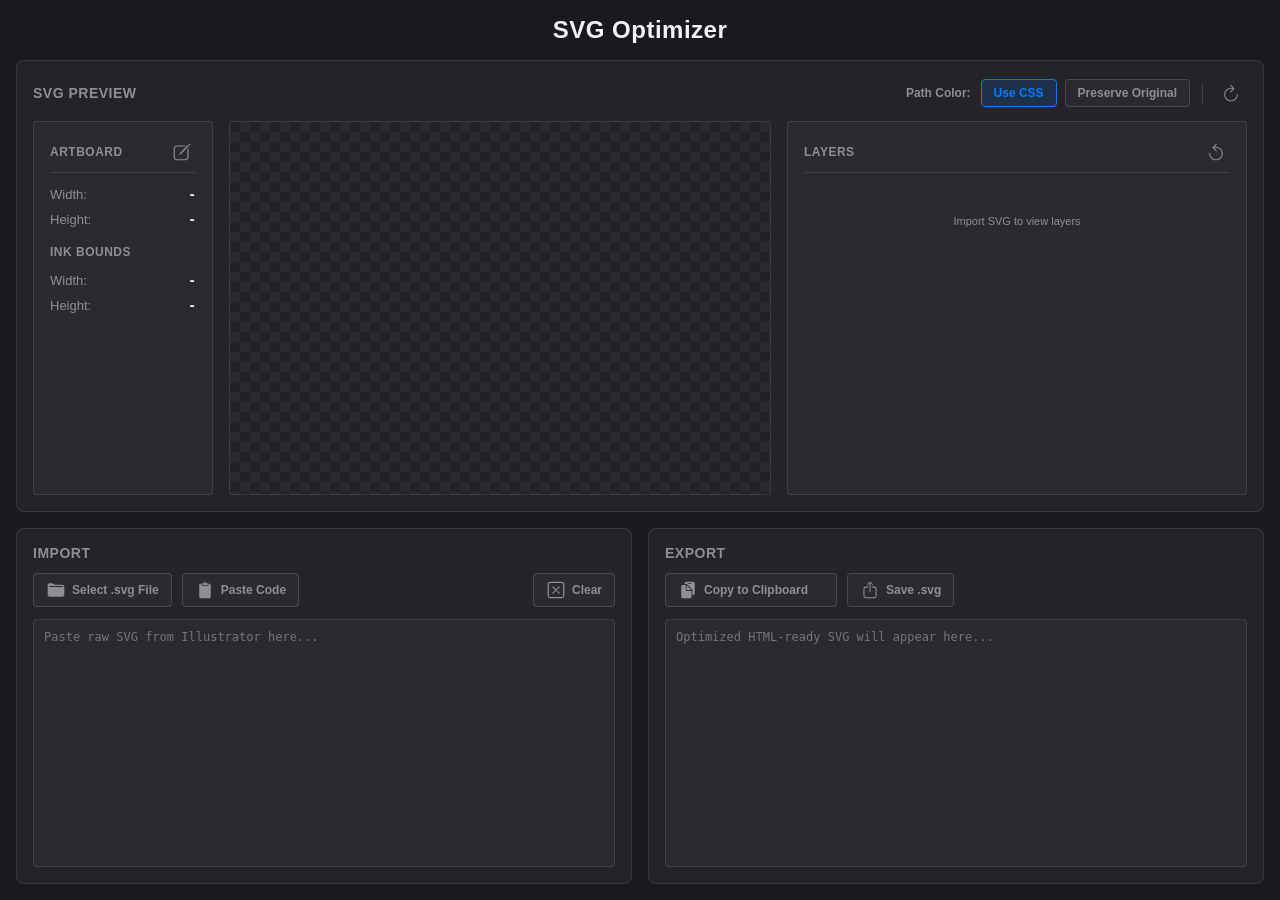
==== index.html @ ea3bb431 "Add files via upload" ====
<!DOCTYPE html>
<html lang="en">
<head>
<meta charset="UTF-8">
<meta name="viewport" content="width=device-width, initial-scale=1.0">
<title>SVG Optimizer Utility — Layer Editor</title>
<link rel="stylesheet" href="style.css">
</head>
<body class="mode-mono">

  <iframe id="cpIframe" src="colorPicker.html" style="position: fixed; inset: 0; width: 100%; height: 100%; border: none; z-index: 9999; background: transparent; pointer-events: none;"></iframe>

  <div id="resizePanel" class="floating-panel" style="width: 420px;">
    <div class="fp-header" id="resizePanelHeader">
       <div class="fp-title">Edit Dimensions</div>
       <div class="fp-header-actions">
          <div class="fp-reset-btn" id="btnResizeUndo" onclick="resizeUndo()" title="Undo"><svg class="icon-svg"><use href="#icon-undo" xlink:href="#icon-undo"></use></svg></div>
          <div class="fp-reset-btn" id="btnResizeRedo" onclick="resizeRedo()" title="Redo"><svg class="icon-svg"><use href="#icon-redo" xlink:href="#icon-redo"></use></svg></div>
       </div>
    </div>
    <div class="fp-body">
       
       <div class="fp-section">
          <div class="fp-section-header">
             <div class="fp-section-title">Artboard (ViewBox)</div>
             <div style="display:flex; gap:8px; align-items:center;">
                 <button class="opt-btn" onclick="fitToBounds()" style="padding: 4px 8px; font-size: 10px;">Clip to Ink Bounds</button>
                 <div class="fp-reset-btn inline" onclick="resetDimensions('ab')" title="Reset Artboard Dimensions"><svg class="icon-svg"><use href="#icon-reset" xlink:href="#icon-reset"></use></svg></div>
             </div>
          </div>
          <div class="fp-row">
             <div class="fp-labeled-input">
                 <span class="fp-scrub" id="scrubAbW">Width:</span>
                 <div class="fp-input-group"><input type="number" id="inpAbW" class="fp-input"></div>
             </div>
             <div class="fp-lock" id="btnLockAb" onclick="toggleLock('ab')" title="Lock Aspect Ratio"><svg class="icon-svg"><use href="#icon-lock" xlink:href="#icon-lock"></use></svg></div>
             <div class="fp-labeled-input">
                 <span class="fp-scrub" id="scrubAbH">Height:</span>
                 <div class="fp-input-group"><input type="number" id="inpAbH" class="fp-input"></div>
             </div>
          </div>
       </div>

       <div class="fp-divider-row">
          <div class="fp-divider-line"></div>
          <div class="fp-link-btn-standalone" id="btnLinkAbInk" onclick="toggleLock('link')" title="Link Artboard and Ink Scaling">
             <svg class="icon-svg"><use href="#icon-linked-layers" xlink:href="#icon-linked-layers"></use></svg>
          </div>
          <div class="fp-divider-line"></div>
       </div>
       
       <div class="fp-section">
          <div class="fp-section-header">
             <div class="fp-section-title">Ink Bounds</div>
             <div class="fp-reset-btn inline" onclick="resetDimensions('ink')" title="Reset Ink Dimensions"><svg class="icon-svg"><use href="#icon-reset" xlink:href="#icon-reset"></use></svg></div>
          </div>
          <div class="fp-row">
             <div class="fp-labeled-input">
                 <span class="fp-scrub" id="scrubInkX">X Position:</span>
                 <div class="fp-input-group"><input type="number" id="inpInkX" class="fp-input"></div>
             </div>
             <div class="fp-lock" style="opacity:0; pointer-events:none;"><svg class="icon-svg"><use href="#icon-lock"></use></svg></div>
             <div class="fp-labeled-input">
                 <span class="fp-scrub" id="scrubInkY">Y Position:</span>
                 <div class="fp-input-group"><input type="number" id="inpInkY" class="fp-input"></div>
             </div>
          </div>
          <div class="fp-row" style="margin-top:4px;">
             <div class="fp-labeled-input">
                 <span class="fp-scrub" id="scrubInkW">Width:</span>
                 <div class="fp-input-group"><input type="number" id="inpInkW" class="fp-input"></div>
             </div>
             <div class="fp-lock" id="btnLockInk" onclick="toggleLock('ink')" title="Lock Aspect Ratio"><svg class="icon-svg"><use href="#icon-lock" xlink:href="#icon-lock"></use></svg></div>
             <div class="fp-labeled-input">
                 <span class="fp-scrub" id="scrubInkH">Height:</span>
                 <div class="fp-input-group"><input type="number" id="inpInkH" class="fp-input"></div>
             </div>
          </div>
       </div>
       
       <div class="fp-section" style="margin-top: 6px;">
          <div class="fp-section-header">
              <div class="fp-section-title">Alignment & Adjustments</div>
          </div>
          <div class="fp-row" style="margin-bottom: 6px;">
             <div class="cp-segment-bar" style="flex:1;">
                 <div class="cp-segment-btn" onclick="alignCenter('h')" title="Align Horizontally"><svg class="icon-svg"><use href="#icon-align-horizontal-center"></use></svg></div>
                 <div class="cp-segment-btn" onclick="alignCenter('v')" title="Align Vertically"><svg class="icon-svg"><use href="#icon-align-vertical-center"></use></svg></div>
             </div>
             <div class="cp-segment-bar" style="flex:1;">
                 <div class="cp-segment-btn" onclick="flipInk('h')" title="Flip Horizontal"><svg class="icon-svg"><use href="#icon-flip-horizontal"></use></svg></div>
                 <div class="cp-segment-btn" onclick="flipInk('v')" title="Flip Vertical"><svg class="icon-svg"><use href="#icon-flip-vertical"></use></svg></div>
             </div>
          </div>

          <div class="fp-row">
             <div class="fp-labeled-input" style="flex: 1.5;">
                 <span class="fp-scrub" id="scrubRotation">Rotation:</span>
                 <div class="fp-input-group" style="padding-right: 4px;">
                    <input type="number" id="inpRotation" class="fp-input" value="0">
                    <span class="cp-unit" style="font-size: 13px;">°</span>
                 </div>
             </div>
             <button class="icon-btn" onclick="rotateInk(90)" title="Rotate 90°" style="margin-top:19px; width: 34px; height: 34px;"><svg class="icon-svg"><use href="#icon-rotate-90"></use></svg></button>
             <div class="slider-trigger rotate" id="btnRotateSlider" title="Adjust Rotation" style="margin-top:19px; width: 34px; height: 34px;"><svg class="icon-svg"><use href="#icon-slider-horizontal"></use></svg></div>
          </div>
          <div style="font-size: 10px; color: var(--text-tertiary); text-align: center; margin-top: 2px;">Transforms originate from the center of the ink bounds</div>
       </div>

    </div>
    <div class="fp-footer">
       <button class="standard" onclick="cancelResize()">Cancel</button>
       <button class="primary" onclick="confirmResize()">OK</button>
    </div>
  </div>

  <h2>SVG Optimizer</h2>

  <div class="layout-wrapper">
    <div class="panel">
      <div class="panel-header-row">
        <h3 class="panel-header">SVG Preview</h3>
        <div class="options-bar">
          <span class="opt-label">Path Color:</span>
          <button id="btnMono" class="opt-btn active" onclick="setColorMode('mono')">Use CSS</button>
          <button id="btnLocal" class="opt-btn" onclick="setColorMode('local')">Preserve Original</button>
          <div class="options-divider"></div>
          <button class="icon-btn" onclick="location.reload()" title="Refresh Webpage" style="border:none; background:transparent;">
            <svg class="icon-svg"><use href="#icon-refresh" xlink:href="#icon-refresh"></use></svg>
          </button>
        </div>
      </div>

      <div class="preview-container">
        <div class="side-panel panel-artboard">
          <h4 class="panel-title">
            Artboard
            <div class="layer-toggle" onclick="openResizePanel()" title="Edit Dimensions">
              <svg class="icon-svg"><use href="#icon-edit" xlink:href="#icon-edit"></use></svg>
            </div>
          </h4>
          <div class="detail-item"><span>Width:</span><strong id="detVbW">-</strong></div>
          <div class="detail-item"><span>Height:</span><strong id="detVbH">-</strong></div>
          <h4 class="panel-title" style="margin-top: 8px; border:none; padding-bottom:0;">Ink Bounds</h4>
          <div class="detail-item"><span>Width:</span><strong id="detObjW">-</strong></div>
          <div class="detail-item"><span>Height:</span><strong id="detObjH">-</strong></div>
        </div>

        <div class="preview-box" id="previewArea">
          <div id="btnZoomToggle" class="zoom-toggle" onclick="toggleZoom()" title="Toggle Zoom Mode">
            <svg class="icon-svg"><use href="#icon-zoom-size" xlink:href="#icon-zoom-size"></use></svg>
          </div>
        </div>
        
        <div class="side-panel panel-layers">
          
          <div class="panel-header-flex">
            <div style="display: flex; align-items: center; gap: 8px;">
              <h4 class="panel-title" style="border:none; margin:0; padding:0;">Layers</h4>
              <div id="btnLinkLayers" class="layer-toggle" style="display: none;" onclick="toggleLinkLayers()" title="Link All Layers">
                <svg class="icon-svg"><use href="#icon-unlinked-layers" xlink:href="#icon-unlinked-layers"></use></svg>
              </div>
            </div>
            <div class="layer-toggle" onclick="resetAllLayers()" title="Reset All Layers">
              <svg class="icon-svg"><use href="#icon-reset" xlink:href="#icon-reset"></use></svg>
            </div>
          </div>
          
          <div class="layers-wrap" id="layersWrap">
            <div class="layers-list" id="layersList">
               <div style="font-size: 11px; color: var(--text-secondary); text-align: center; margin-top: 30px;">Import SVG to view layers</div>
            </div>
            <div class="custom-scroll-track">
              <div class="custom-scroll-thumb"></div>
            </div>
          </div>

        </div>
      </div>
    </div>

    <div class="io-grid">
      <div class="panel">
        <h3 class="panel-header">Import</h3>
        <div class="controls">
          <label class="opt-btn">
            <svg class="icon-svg"><use href="#icon-folder" xlink:href="#icon-folder"></use></svg> Select .svg File
            <input type="file" id="fileInput" accept=".svg">
          </label>
          <button class="opt-btn" onclick="focusAndSelectSVG(this)">
            <svg class="icon-svg"><use href="#icon-paste" xlink:href="#icon-paste"></use></svg> Paste Code
          </button>
          <button class="opt-btn" style="margin-left: auto;" onclick="clearSVG(this)">
            <svg class="icon-svg"><use href="#icon-clear" xlink:href="#icon-clear"></use></svg> Clear
          </button>
        </div>
        <div class="textarea-wrap" id="importWrap">
          <textarea id="inputStr" placeholder="Paste raw SVG from Illustrator here..."></textarea>
          <div class="custom-scroll-track">
            <div class="custom-scroll-thumb"></div>
          </div>
        </div>
      </div>

      <div class="panel">
        <h3 class="panel-header">Export</h3>
        <div class="controls">
          <button class="opt-btn" onclick="copyOutput(this)" style="justify-content: flex-start; width: 172px;">
            <svg class="icon-svg"><use href="#icon-copy" xlink:href="#icon-copy"></use></svg> <span style="width: 100%; text-align: left;">Copy to Clipboard</span>
          </button>
          <button class="opt-btn" onclick="downloadSVG()">
            <svg class="icon-svg"><use href="#icon-share" xlink:href="#icon-share"></use></svg> Save .svg
          </button>
        </div>
        <div class="textarea-wrap" id="exportWrap">
          <textarea id="outputStr" readonly placeholder="Optimized HTML-ready SVG will appear here..."></textarea>
          <div class="custom-scroll-track">
            <div class="custom-scroll-thumb"></div>
          </div>
        </div>
      </div>
    </div>
  </div>

<script src="ICONS (linked).js"></script>
<script src="script.js"></script>
</body>
</html>
---- style.css ----
:root {
  --bg:#1a1a1e; --bg-secondary:#242428; --bg-hover:#35353d; --surface:#2a2a30; --surface-raised:#323238; 
  --border:rgba(255,255,255,0.1); --border-strong:rgba(255,255,255,0.14); --text:#f2f2f7; 
  --text-secondary:#8e8e93; --text-tertiary:#636366; --accent:#007aff; --accent-hover:#0a84ff; 
  --accent-dim:rgba(0,122,255,0.15); --success:#34c759; --radius:8px; 
  --font:-apple-system, BlinkMacSystemFont, "Segoe UI", Roboto, sans-serif;
}
html, body { height:100%; height:100dvh; overflow:hidden; overscroll-behavior:none; touch-action:none; user-select:none; -webkit-user-select:none; margin:0; }

body.is-dragging, body.is-dragging * { cursor: default !important; }
body.is-dragging-ew, body.is-dragging-ew * { cursor: ew-resize !important; }

body { padding:16px; box-sizing:border-box; background:var(--bg); color:var(--text); font-family:var(--font); display:flex; flex-direction:column; align-items:center; gap:16px; }
h2 { margin:0; font-weight:600; letter-spacing:0.5px; flex-shrink:0; }

.layout-wrapper { display:flex; flex-direction:column; gap:16px; width:100%; max-width:1400px; flex:1; min-height:0; }
.io-grid { display:grid; grid-template-columns:1fr 1fr; gap:16px; width:100%; flex:0.85; min-height:0; }
.panel { background:var(--bg-secondary); border:1px solid var(--border); border-radius:var(--radius); padding:16px; display:flex; flex-direction:column; gap:12px; flex:1; min-height:0; }
.panel-header-row { display:flex; justify-content:space-between; align-items:center; flex-shrink:0; }
.panel-header { font-size:14px; font-weight:700; color:var(--text-secondary); text-transform:uppercase; letter-spacing:0.5px; margin:0; flex-shrink:0; }
.options-bar { display:flex; gap:8px; align-items:center; }
.opt-label { font-size:12px; font-weight:600; color:var(--text-secondary); margin-right:2px; }
.options-divider { width:1px; height:20px; background:var(--border-strong); margin:0 4px; }
.opt-btn { background:var(--surface); color:var(--text-secondary); border:1px solid var(--border-strong); border-radius:4px; padding:6px 12px; font-size:12px; font-weight:600; cursor:pointer; transition:0.15s; text-align:center; display:inline-flex; align-items:center; justify-content:center; gap:6px; box-sizing:border-box; touch-action:manipulation; }
.opt-btn:hover { background:var(--bg-hover); color:var(--text); }
.opt-btn.active { background:var(--accent-dim); border-color:var(--accent); color:var(--accent); }

.icon-svg { width:20px; height:20px; display:inline-block; flex-shrink:0; pointer-events:none; fill:currentColor; stroke:none; }

.icon-btn { background:var(--surface-raised); border:1px solid var(--border-strong); padding:6px; border-radius:4px; cursor:pointer; color:var(--text-secondary); display:flex; align-items:center; justify-content:center; transition:0.15s; touch-action:manipulation; box-sizing:border-box; }
.icon-btn:hover { background:var(--bg-hover); color:var(--text); }
.controls { display:flex; gap:10px; align-items:center; flex-shrink:0; }

.textarea-wrap { position:relative; flex:1; min-height:0; display:flex; width:100%; border-radius:4px; }

textarea { 
  width:100%; flex:1; min-height:0; background:var(--surface); color:var(--text); border:1px solid var(--border); 
  border-radius:4px; padding:10px; font-family:monospace; font-size:12px; resize:none; 
  box-sizing:border-box; user-select:text; -webkit-user-select:text; touch-action:pan-y !important; 
  overscroll-behavior-y:contain; outline:none; transition:border-color 0.2s, box-shadow 0.2s; 
  -ms-overflow-style:none; scrollbar-width:none; 
}
textarea::-webkit-scrollbar { display:none; width:0; height:0; }
textarea:focus { border-color:var(--border-strong); }

.preview-container { display:flex; gap:16px; width:100%; flex:1; min-height:0; }
.preview-box { flex:1; min-width:0; position:relative; overflow:hidden; background:repeating-conic-gradient(#2a2a2e 0% 25%, #222226 0% 50%) 0 0/20px 20px; border:1px solid var(--border); border-radius:4px; display:flex; align-items:center; justify-content:center; color:var(--text-secondary); }
.zoom-toggle { position:absolute; bottom:12px; left:12px; width:56px; height:56px; border-radius:8px; display:flex; align-items:center; justify-content:center; cursor:pointer; z-index:10; background:transparent; mix-blend-mode:difference; color:#fff; opacity:0; pointer-events:none; transition:opacity 0.25s ease-in-out, transform 0.15s; }
.preview-box:hover .zoom-toggle { opacity:1; pointer-events:auto; }
.zoom-toggle:hover { transform:scale(1.15); }
.preview-box svg:not(.icon-svg) { color:var(--text-secondary); flex-shrink:0; border:1px solid #000; background:rgba(0,0,0,0.15); overflow:visible; }

.side-panel { background:var(--surface); border:1px solid var(--border); border-radius:4px; padding:16px; display:flex; flex-direction:column; gap:10px; box-sizing:border-box; min-height:0; }
.panel-artboard { width:180px; flex-shrink:0; } 

.panel-layers { flex:0 0 460px; width:460px; max-width:55vw; } 

.panel-header-flex { display:flex; justify-content:space-between; align-items:center; border-bottom:1px solid var(--border); padding-bottom:6px; margin-bottom:2px; flex-shrink:0; }
.panel-title { margin:0; font-size:12px; color:var(--text-secondary); text-transform:uppercase; letter-spacing:0.5px; font-weight:700; }
.panel-artboard .panel-title { border-bottom:1px solid var(--border); padding-bottom:6px; margin-bottom:4px; display:flex; justify-content:space-between; align-items:center; }
.detail-item { display:flex; justify-content:space-between; font-size:13px; color:var(--text-secondary); flex-shrink:0; }
.detail-item strong { color:var(--text); font-weight:600; font-family:monospace; }

.layers-wrap { position:relative; flex:1; min-height:0; display:flex; }
.layers-list { flex:1; overflow-y:auto; overflow-x:auto; -webkit-overflow-scrolling:touch; touch-action:pan-y !important; overscroll-behavior-y:contain; display:flex; flex-direction:column; gap:10px; padding-right:0; min-height:0; -ms-overflow-style:none; scrollbar-width:none; }
.layers-list::-webkit-scrollbar { display:none; width:0; height:0; }

.custom-scroll-track { position:absolute; top:2px; bottom:2px; right:-16px; width:16px; pointer-events:auto; z-index:10; display:flex; justify-content:center; }
.custom-scroll-track:hover .custom-scroll-thumb, .custom-scroll-track.is-hovered .custom-scroll-thumb, .custom-scroll-track.is-active .custom-scroll-thumb { opacity:0.5; transition:opacity 0.15s cubic-bezier(0.4, 0.0, 0.2, 1); }
.custom-scroll-thumb { width:6px; margin:0; border-radius:99px; background:var(--text-secondary); opacity:0; transition:opacity 0.4s cubic-bezier(0.4, 0.0, 0.2, 1); pointer-events:auto; cursor:default; touch-action:none; }
.custom-scroll-thumb:hover { opacity:0.75 !important; }
.custom-scroll-thumb:active { opacity:1 !important; }

.layer-item { display:flex; flex-direction:column; gap:6px; padding:12px 10px; background:var(--bg-secondary); border:1px solid var(--border); border-radius:6px; font-size:12px; flex-shrink:0; width:100%; box-sizing:border-box; box-shadow:0 1px 3px rgba(0,0,0,0.1); }

.layer-title-row { display:flex; justify-content:space-between; align-items:center; border-bottom:1px solid var(--border); padding:0 8px 6px 8px; margin-bottom:4px; width:100%; box-sizing:border-box; }
.layer-title { font-weight:600; color:var(--text); }

.layer-attr { padding:6px 8px; border-radius:4px; transition:0.2s background-color, 0.2s opacity; display:flex; align-items:center; width:100%; box-sizing:border-box; gap:8px; }
.layer-attr.hidden-row { background-color:rgba(0,0,0,0.25); opacity:0.5; }

.attr-left { display:flex; align-items:center; gap:10px; flex-shrink:0; width:82px; }
.attr-middle { display:flex; flex:1; align-items:center; justify-content:flex-end; gap:10px; min-width:0; }

.layer-attr-label { width:44px; flex-shrink:0; color:var(--text-secondary); font-weight:600; font-size:11px; text-transform:uppercase; letter-spacing:0.5px; }

.layer-toggle { cursor:pointer; display:flex; align-items:center; justify-content:center; color:var(--text-secondary); padding:5px; width:28px; height:28px; box-sizing:border-box; transition:0.1s; border-radius:4px; touch-action:manipulation; flex-shrink:0; }
.layer-toggle:hover { color:var(--text); background:var(--bg-hover); }
.layer-toggle.hidden-state { opacity:0.6; }

.picker-wrap { position:relative; width:28px; height:28px; flex:0 0 auto; transition:0.15s; cursor:pointer; touch-action:manipulation; }
.picker-ios { position:absolute; inset:0; border-radius:999px; display:flex; align-items:center; justify-content:center; background:conic-gradient(#ff3b30, #ff9500, #ffcc00, #34c759, #00c7be, #007aff, #5856d6, #af52de, #ff2d55, #ff3b30); }
.picker-ios::before { content:""; width:20px; height:20px; border-radius:999px; background:var(--bg-secondary); box-shadow:0 0 0 0.5px rgba(0,0,0,0.12); }
.picker-center { position:absolute; left:50%; top:50%; transform:translate(-50%, -50%); width:14px; height:14px; border-radius:999px; background:#fff; box-shadow:0 0 0 0.5px rgba(0,0,0,0.2); }

.app-input-grey { color: var(--text-tertiary) !important; }
.app-input-grey::selection { background: transparent; color: var(--text-tertiary); }

.cp-input-group { display:flex; align-items:center; background:var(--surface-raised); border:1px solid var(--border-strong); border-radius:4px; padding:4px 6px; gap:4px; transition:0.15s; box-sizing:border-box; justify-content:space-between; flex-shrink:0; }
.cp-unit { color:var(--text-tertiary); font-weight:600; font-size:11px; flex-shrink:0; }

.cp-hex-input { background:transparent; border:none; color:var(--text); font-family:monospace; font-size:11px; width:46px; outline:none; text-transform:uppercase; user-select:text; -webkit-user-select:text; touch-action:manipulation; padding:0; text-align:center; caret-color:transparent; }
.cp-size-input { background:transparent; border:none; color:var(--text); font-family:monospace; font-size:11px; width:30px; outline:none; user-select:text; -webkit-user-select:text; touch-action:manipulation; padding:0; text-align:center; caret-color:transparent; }
.cp-op-input { background:transparent; border:none; color:var(--text); font-family:monospace; font-size:11px; width:26px; outline:none; user-select:text; -webkit-user-select:text; touch-action:manipulation; padding:0; text-align:center; caret-color:transparent; }

.preset-group { display:grid; grid-template-columns:repeat(3, 14px); gap:6px; align-items:center; flex-shrink:0; }
.preset-swatch { width:14px; height:14px; border-radius:50%; cursor:pointer; transition:0.1s; box-shadow:inset 0 0 0 1px rgba(0,0,0,0.3), 0 0 0 1px var(--border-strong); touch-action:manipulation; flex-shrink:0; }
.preset-swatch:hover { transform:scale(1.15); box-shadow:inset 0 0 0 1px rgba(0,0,0,0.3), 0 0 0 1px var(--text-secondary); }

.row-divider { width:1px; height:18px; background:var(--border-strong); margin:0 2px; flex-shrink:0; }

.slider-trigger { display:flex; align-items:center; justify-content:center; width:26px; height:26px; border-radius:4px; color:var(--text-tertiary); cursor:pointer; transition:0.15s; touch-action:manipulation; flex-shrink:0; }
.slider-trigger:hover { color:var(--text); background:var(--bg-hover); }
.slider-trigger.is-active { color:var(--accent); background:var(--accent-dim); }

.slider-popup { position:fixed; background:var(--surface-raised); border:1px solid var(--border-strong); border-radius:6px; z-index:9999; display:none; align-items:center; justify-content:center; box-shadow:0 8px 24px rgba(0,0,0,0.4), 0 0 0 1px rgba(0,0,0,0.2); }
.slider-popup.vertical { width:34px; height:140px; }
.slider-popup.horizontal { width:140px; height:34px; padding: 0 10px; box-sizing: border-box; }
.slider-popup input[type=range] { margin:0; -webkit-appearance:none; background:transparent; outline:none; cursor:pointer; touch-action:none; }
.slider-popup.vertical input[type=range] { width:120px; height:12px; transform:rotate(-90deg); }
.slider-popup.horizontal input[type=range] { width:100%; height:12px; }
.slider-popup input[type=range]::-webkit-slider-runnable-track { width:100%; height:4px; border-radius:2px; background:rgba(255,255,255,0.2); }
.slider-popup input[type=range]::-webkit-slider-thumb { -webkit-appearance:none; width:16px; height:16px; border-radius:50%; background:#fff; margin-top:-6px; box-shadow:0 1px 3px rgba(0,0,0,0.5); border:1px solid rgba(0,0,0,0.1); }

/* Custom Floating Panel UI */
.floating-panel { position:fixed; top:50%; left:50%; transform:translate(-50%, -50%); background:var(--surface); border:1px solid var(--border-strong); border-radius:12px; width:360px; box-shadow:0 24px 48px rgba(0,0,0,0.5); z-index:10000; display:none; flex-direction:column; overflow:hidden; }
.fp-header { padding:14px 18px; background:var(--bg-secondary); border-bottom:1px solid var(--border); cursor:grab; display:flex; justify-content:space-between; align-items:center; }
.fp-header:active { cursor:grabbing; }
.fp-title { font-size:14px; font-weight:600; color:var(--text); }
.fp-header-actions { display:flex; gap:4px; align-items:center; pointer-events:auto; }
.fp-header-actions .fp-reset-btn { width:28px; height:28px; cursor:pointer; }

.fp-body { padding:20px 18px; display:flex; flex-direction:column; gap:16px; }
.fp-section { display:flex; flex-direction:column; gap:10px; }
.fp-section-header { display:flex; justify-content:space-between; align-items:center; }
.fp-section-title { font-size:11px; font-weight:700; color:var(--text-secondary); text-transform:uppercase; letter-spacing:0.5px; margin-bottom:0; }
.fp-section-header .fp-reset-btn.inline { width:24px; height:24px; color:var(--text-tertiary); }
.fp-section-header .fp-reset-btn.inline:hover { color:var(--text); background:transparent; transform:scale(1.1); border-color:transparent; }

.fp-row { display:flex; align-items:center; gap:8px; }
.fp-input-group { display:flex; align-items:center; background:var(--surface); border:1px solid var(--border-strong); border-radius:6px; padding:6px 10px; flex:1; transition:0.15s; }
.fp-input-group:focus-within { border-color:var(--accent); background:var(--surface-raised); }

/* External Labeling Additions */
.fp-labeled-input { display:flex; flex-direction:column; gap:4px; flex:1; }
.fp-labeled-input .fp-scrub { font-size:11px; font-weight:600; color:var(--text-secondary); text-align:left; padding:0; justify-content:flex-start; width: 100%; display:inline-block; }
.fp-labeled-input .fp-scrub:hover { color:var(--text); }

.fp-input { background:transparent; border:none; color:var(--text); width:100%; font-family:monospace; font-size:13px; outline:none; -moz-appearance:textfield; caret-color:transparent; }
.fp-input::-webkit-outer-spin-button, .fp-input::-webkit-inner-spin-button { -webkit-appearance:none; margin:0; }

.fp-lock { display:flex; align-items:center; justify-content:center; width:32px; height:32px; border-radius:6px; color:var(--text-secondary); cursor:pointer; transition:0.15s; background:var(--surface-raised); border:1px solid transparent; flex-shrink:0; margin-top: 15px; }
.fp-lock:hover { color:var(--text); background:var(--bg-hover); border-color:var(--border-strong); }
.fp-lock.is-unlocked { color:var(--text-tertiary); opacity:0.6; }

.fp-reset-btn { display:flex; align-items:center; justify-content:center; width:32px; height:32px; border-radius:6px; color:var(--text-secondary); cursor:pointer; transition:0.15s; flex-shrink:0; background:transparent; border:1px solid transparent; }
.fp-reset-btn:hover { color:var(--text); background:var(--surface-raised); border-color:var(--border-strong); }

.fp-divider-row { display:flex; align-items:center; gap:12px; margin:4px 0; }
.fp-link-btn-standalone { display:flex; align-items:center; justify-content:center; width:36px; height:36px; color:var(--text); cursor:pointer; transition:0.15s; flex-shrink:0; background:transparent; border:none; }
.fp-link-btn-standalone svg { width:22px; height:22px; }
.fp-link-btn-standalone.is-unlinked { color:var(--text-tertiary); opacity:0.6; }
.fp-link-btn-standalone:hover { color:var(--text); opacity:1; transform:scale(1.1); }
.fp-divider-line { flex:1; height:1px; background:var(--border-strong); }

/* Segmented Control Buttons */
.cp-segment-bar { display:flex; background:var(--surface-raised); border-radius:6px; padding:2px; border:1px solid var(--border-strong); }
.cp-segment-btn { flex:1; display:flex; align-items:center; justify-content:center; padding:6px 0; color:var(--text-secondary); cursor:pointer; border-radius:4px; transition:0.15s; }
.cp-segment-btn:hover { background:var(--bg-hover); color:var(--text); }

.fp-footer { padding:14px 18px; background:var(--bg-secondary); border-top:1px solid var(--border); display:flex; justify-content:flex-end; gap:10px; }

body.mode-mono .picker-wrap, body.mode-mono .cp-input-group.hex-target, body.mode-mono .preset-group { opacity:0.35; filter:grayscale(100%); pointer-events:none; }

button.standard { display:inline-flex; align-items:center; justify-content:center; gap:6px; border-radius:10px; padding:10px 18px; font-size:13px; font-weight:500; letter-spacing:-0.01em; cursor:pointer; transition:0.15s ease-out; box-sizing:border-box; background:rgba(255,255,255,0.08); color:var(--text); border:none; touch-action:manipulation; }
button.standard:hover { background:rgba(255,255,255,0.12); }
button.standard:active { transform:scale(0.97); opacity:0.7; }

button.primary { display:inline-flex; align-items:center; justify-content:center; gap:6px; border-radius:10px; padding:10px 18px; font-size:13px; font-weight:500; letter-spacing:-0.01em; cursor:pointer; transition:0.15s ease-out; box-sizing:border-box; flex-shrink:0; background:var(--accent); color:#fff; border:none; touch-action:manipulation; }
button.primary:hover { background:var(--accent-hover); }
button.primary:active { transform:scale(0.97); opacity:0.7; }

.btn-success { background-color:var(--success) !important; color:#fff !important; border-color:var(--success) !important; }
.btn-blue { background-color:var(--accent) !important; color:#fff !important; border-color:var(--accent) !important; }
.btn-yellow { background-color:#ffcc00 !important; color:#1a1a1e !important; border-color:#ffcc00 !important; }

.ring-blue { border-color:var(--accent) !important; box-shadow:0 0 0 1px var(--accent) !important; }
.ring-yellow { border-color:#ffcc00 !important; box-shadow:0 0 0 1px #ffcc00 !important; }
.ring-green { border-color:var(--success) !important; box-shadow:0 0 0 1px var(--success) !important; }
input[type="file"] { display:none; }

/* =========================================
   Responsive Layout Adjustments 
   ========================================= */
@media (max-width: 1024px) {
  html, body {
    height: auto;
    overflow-y: auto;
    overscroll-behavior-y: auto;
    touch-action: auto;
  }
  .layout-wrapper, .io-grid, .panel {
    min-height: auto;
    flex: none;
  }
  .io-grid {
    grid-template-columns: 1fr;
  }
  .preview-container {
    flex-direction: column;
  }
  .panel-artboard {
    width: 100%;
    flex-direction: row;
    flex-wrap: wrap;
    align-items: center;
    gap: 12px;
  }
  .panel-artboard .panel-title {
    width: 100%;
    border: none;
    padding-bottom: 0;
    margin-bottom: 0;
  }
  .panel-artboard .detail-item {
    flex: 1 1 40%;
  }
  .preview-box {
    width: 100%;
    min-height: 350px;
  }
  .panel-layers {
    width: 100%;
    max-width: 100%;
    min-height: 300px;
    max-height: 500px;
  }
  .floating-panel {
    width: 90%;
    max-width: 360px;
  }
}
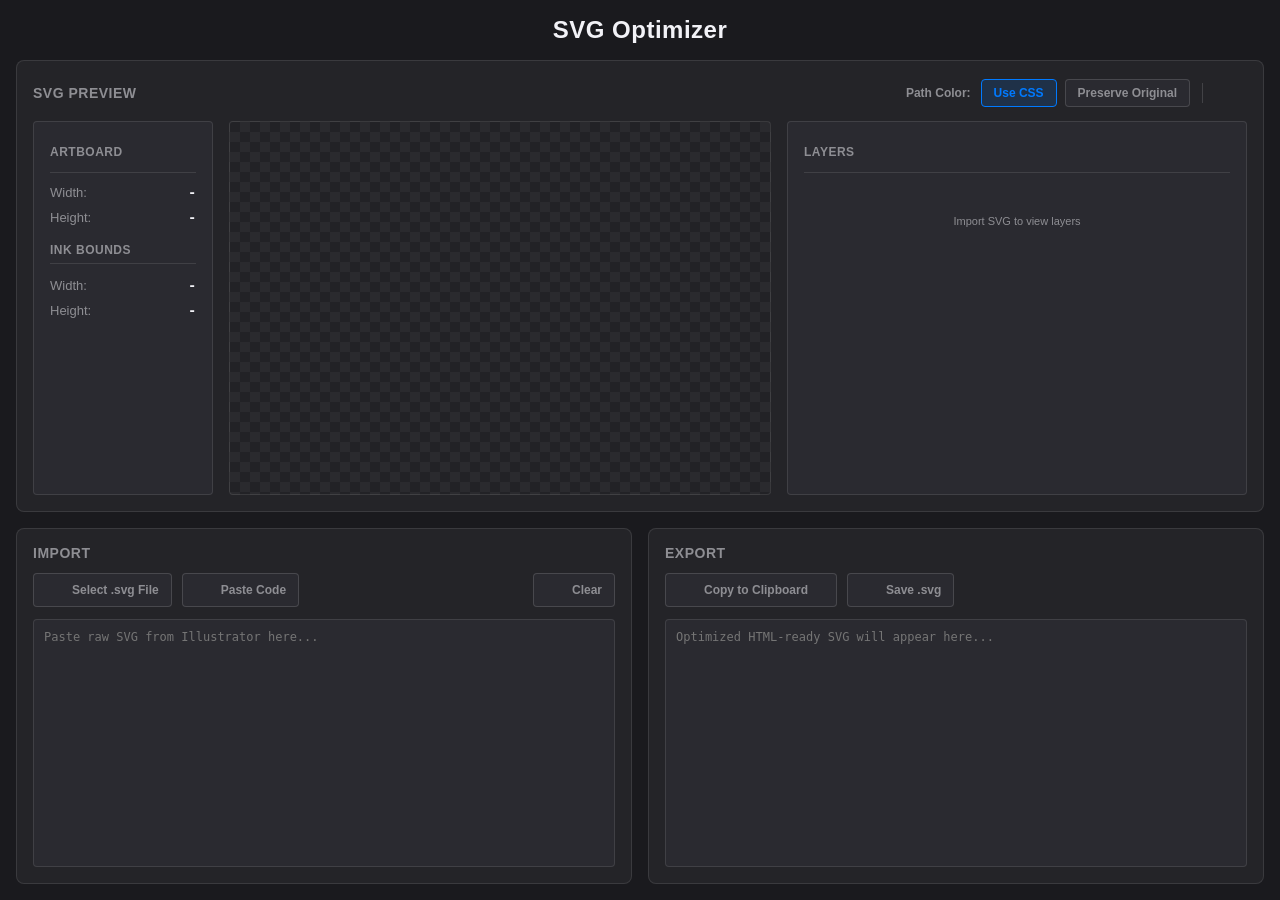
==== commit 5a4e5d3c: "Add files via upload" ====
--- a/index.html
+++ b/index.html
@@ -10,107 +10,71 @@
 
   <iframe id="cpIframe" src="colorPicker.html" style="position: fixed; inset: 0; width: 100%; height: 100%; border: none; z-index: 9999; background: transparent; pointer-events: none;"></iframe>
 
-  <div id="resizePanel" class="floating-panel" style="width: 420px;">
-    <div class="fp-header" id="resizePanelHeader">
-       <div class="fp-title">Edit Dimensions</div>
-       <div class="fp-header-actions">
-          <div class="fp-reset-btn" id="btnResizeUndo" onclick="resizeUndo()" title="Undo"><svg class="icon-svg"><use href="#icon-undo" xlink:href="#icon-undo"></use></svg></div>
-          <div class="fp-reset-btn" id="btnResizeRedo" onclick="resizeRedo()" title="Redo"><svg class="icon-svg"><use href="#icon-redo" xlink:href="#icon-redo"></use></svg></div>
-       </div>
+  <div id="boundsEditorPopup" class="floating-panel" style="display:none;">
+    <div class="fp-header" id="fpHeader">
+      <h4 class="fp-title">Artboard & Bounds</h4>
+      <div class="fp-close" onclick="closeBoundsEditor(false)">×</div>
     </div>
     <div class="fp-body">
-       
-       <div class="fp-section">
-          <div class="fp-section-header">
-             <div class="fp-section-title">Artboard (ViewBox)</div>
-             <div style="display:flex; gap:8px; align-items:center;">
-                 <button class="opt-btn" onclick="fitToBounds()" style="padding: 4px 8px; font-size: 10px;">Clip to Ink Bounds</button>
-                 <div class="fp-reset-btn inline" onclick="resetDimensions('ab')" title="Reset Artboard Dimensions"><svg class="icon-svg"><use href="#icon-reset" xlink:href="#icon-reset"></use></svg></div>
-             </div>
+      
+      <div class="fp-section">
+        <div class="fp-section-title">Artboard</div>
+        <div class="fp-row">
+          <div class="fp-input-group">
+            <div class="scrub-label" id="lblAbW" title="Drag to adjust">W</div>
+            <input type="number" id="inpAbW" class="fp-inp">
           </div>
-          <div class="fp-row">
-             <div class="fp-labeled-input">
-                 <span class="fp-scrub" id="scrubAbW">Width:</span>
-                 <div class="fp-input-group"><input type="number" id="inpAbW" class="fp-input"></div>
-             </div>
-             <div class="fp-lock" id="btnLockAb" onclick="toggleLock('ab')" title="Lock Aspect Ratio"><svg class="icon-svg"><use href="#icon-lock" xlink:href="#icon-lock"></use></svg></div>
-             <div class="fp-labeled-input">
-                 <span class="fp-scrub" id="scrubAbH">Height:</span>
-                 <div class="fp-input-group"><input type="number" id="inpAbH" class="fp-input"></div>
-             </div>
+          <div class="fp-toggle-btn active" id="btnAbLock" onclick="toggleAbLock()" title="Lock Proportions">
+            <svg class="icon-svg"><use href="#icon-lock"></use></svg>
           </div>
-       </div>
+          <div class="fp-input-group">
+            <div class="scrub-label" id="lblAbH" title="Drag to adjust">H</div>
+            <input type="number" id="inpAbH" class="fp-inp">
+          </div>
+        </div>
+      </div>
 
-       <div class="fp-divider-row">
-          <div class="fp-divider-line"></div>
-          <div class="fp-link-btn-standalone" id="btnLinkAbInk" onclick="toggleLock('link')" title="Link Artboard and Ink Scaling">
-             <svg class="icon-svg"><use href="#icon-linked-layers" xlink:href="#icon-linked-layers"></use></svg>
+      <div class="fp-link-row">
+        <div class="fp-divider"></div>
+        <div class="fp-toggle-btn link-ab-ib" id="btnLinkedLock" onclick="toggleLinkedLock()" title="Link Artboard to Ink Bounds">
+          <svg class="icon-svg"><use href="#icon-unlinked-layers"></use></svg>
+        </div>
+        <div class="fp-divider"></div>
+      </div>
+
+      <div class="fp-section">
+        <div class="fp-section-title">Ink Bounds</div>
+        <div class="fp-row">
+          <div class="fp-input-group">
+            <div class="scrub-label" id="lblIbW" title="Drag to adjust">W</div>
+            <input type="number" id="inpIbW" class="fp-inp">
           </div>
-          <div class="fp-divider-line"></div>
-       </div>
-       
-       <div class="fp-section">
-          <div class="fp-section-header">
-             <div class="fp-section-title">Ink Bounds</div>
-             <div class="fp-reset-btn inline" onclick="resetDimensions('ink')" title="Reset Ink Dimensions"><svg class="icon-svg"><use href="#icon-reset" xlink:href="#icon-reset"></use></svg></div>
+          <div class="fp-toggle-btn active" id="btnIbLock" onclick="toggleIbLock()" title="Lock Proportions">
+            <svg class="icon-svg"><use href="#icon-lock"></use></svg>
           </div>
-          <div class="fp-row">
-             <div class="fp-labeled-input">
-                 <span class="fp-scrub" id="scrubInkX">X Position:</span>
-                 <div class="fp-input-group"><input type="number" id="inpInkX" class="fp-input"></div>
-             </div>
-             <div class="fp-lock" style="opacity:0; pointer-events:none;"><svg class="icon-svg"><use href="#icon-lock"></use></svg></div>
-             <div class="fp-labeled-input">
-                 <span class="fp-scrub" id="scrubInkY">Y Position:</span>
-                 <div class="fp-input-group"><input type="number" id="inpInkY" class="fp-input"></div>
-             </div>
+          <div class="fp-input-group">
+            <div class="scrub-label" id="lblIbH" title="Drag to adjust">H</div>
+            <input type="number" id="inpIbH" class="fp-inp">
           </div>
-          <div class="fp-row" style="margin-top:4px;">
-             <div class="fp-labeled-input">
-                 <span class="fp-scrub" id="scrubInkW">Width:</span>
-                 <div class="fp-input-group"><input type="number" id="inpInkW" class="fp-input"></div>
-             </div>
-             <div class="fp-lock" id="btnLockInk" onclick="toggleLock('ink')" title="Lock Aspect Ratio"><svg class="icon-svg"><use href="#icon-lock" xlink:href="#icon-lock"></use></svg></div>
-             <div class="fp-labeled-input">
-                 <span class="fp-scrub" id="scrubInkH">Height:</span>
-                 <div class="fp-input-group"><input type="number" id="inpInkH" class="fp-input"></div>
-             </div>
+        </div>
+        
+        <div class="fp-actions">
+          <div class="fp-action-btn" onclick="centerBounds('H')" title="Align Horizontal Center">
+            <svg class="icon-svg"><use href="#icon-align-horizontal-center"></use></svg>
           </div>
-       </div>
-       
-       <div class="fp-section" style="margin-top: 6px;">
-          <div class="fp-section-header">
-              <div class="fp-section-title">Alignment & Adjustments</div>
+          <div class="fp-action-btn" onclick="centerBounds('V')" title="Align Vertical Center">
+            <svg class="icon-svg"><use href="#icon-align-vertical-center"></use></svg>
           </div>
-          <div class="fp-row" style="margin-bottom: 6px;">
-             <div class="cp-segment-bar" style="flex:1;">
-                 <div class="cp-segment-btn" onclick="alignCenter('h')" title="Align Horizontally"><svg class="icon-svg"><use href="#icon-align-horizontal-center"></use></svg></div>
-                 <div class="cp-segment-btn" onclick="alignCenter('v')" title="Align Vertically"><svg class="icon-svg"><use href="#icon-align-vertical-center"></use></svg></div>
-             </div>
-             <div class="cp-segment-bar" style="flex:1;">
-                 <div class="cp-segment-btn" onclick="flipInk('h')" title="Flip Horizontal"><svg class="icon-svg"><use href="#icon-flip-horizontal"></use></svg></div>
-                 <div class="cp-segment-btn" onclick="flipInk('v')" title="Flip Vertical"><svg class="icon-svg"><use href="#icon-flip-vertical"></use></svg></div>
-             </div>
+          <div class="fp-action-btn fit-btn" onclick="fitToBounds()" title="Strip empty Artboard space">
+            Fit to Bounds
           </div>
-
-          <div class="fp-row">
-             <div class="fp-labeled-input" style="flex: 1.5;">
-                 <span class="fp-scrub" id="scrubRotation">Rotation:</span>
-                 <div class="fp-input-group" style="padding-right: 4px;">
-                    <input type="number" id="inpRotation" class="fp-input" value="0">
-                    <span class="cp-unit" style="font-size: 13px;">°</span>
-                 </div>
-             </div>
-             <button class="icon-btn" onclick="rotateInk(90)" title="Rotate 90°" style="margin-top:19px; width: 34px; height: 34px;"><svg class="icon-svg"><use href="#icon-rotate-90"></use></svg></button>
-             <div class="slider-trigger rotate" id="btnRotateSlider" title="Adjust Rotation" style="margin-top:19px; width: 34px; height: 34px;"><svg class="icon-svg"><use href="#icon-slider-horizontal"></use></svg></div>
-          </div>
-          <div style="font-size: 10px; color: var(--text-tertiary); text-align: center; margin-top: 2px;">Transforms originate from the center of the ink bounds</div>
-       </div>
+        </div>
+      </div>
 
     </div>
     <div class="fp-footer">
-       <button class="standard" onclick="cancelResize()">Cancel</button>
-       <button class="primary" onclick="confirmResize()">OK</button>
+      <button class="standard" onclick="closeBoundsEditor(false)">Cancel</button>
+      <button class="primary" onclick="closeBoundsEditor(true)">OK</button>
     </div>
   </div>
 
@@ -125,30 +89,30 @@
           <button id="btnMono" class="opt-btn active" onclick="setColorMode('mono')">Use CSS</button>
           <button id="btnLocal" class="opt-btn" onclick="setColorMode('local')">Preserve Original</button>
           <div class="options-divider"></div>
-          <button class="icon-btn" onclick="location.reload()" title="Refresh Webpage" style="border:none; background:transparent;">
-            <svg class="icon-svg"><use href="#icon-refresh" xlink:href="#icon-refresh"></use></svg>
+          <button class="icon-btn" onclick="location.reload()" title="Refresh Webpage">
+            <svg class="icon-svg"><use href="#icon-refresh"></use></svg>
           </button>
         </div>
       </div>
 
       <div class="preview-container">
         <div class="side-panel panel-artboard">
-          <h4 class="panel-title">
-            Artboard
-            <div class="layer-toggle" onclick="openResizePanel()" title="Edit Dimensions">
-              <svg class="icon-svg"><use href="#icon-edit" xlink:href="#icon-edit"></use></svg>
+          <div class="panel-header-flex">
+            <h4 class="panel-title" style="border:none; margin:0; padding:0;">Artboard</h4>
+            <div class="layer-toggle" onclick="openBoundsEditor()" title="Edit Artboard & Bounds">
+              <svg class="icon-svg"><use href="#icon-edit"></use></svg>
             </div>
-          </h4>
+          </div>
           <div class="detail-item"><span>Width:</span><strong id="detVbW">-</strong></div>
           <div class="detail-item"><span>Height:</span><strong id="detVbH">-</strong></div>
-          <h4 class="panel-title" style="margin-top: 8px; border:none; padding-bottom:0;">Ink Bounds</h4>
+          <h4 class="panel-title" style="margin-top: 8px; border-bottom: 1px solid var(--border); padding-bottom: 6px; margin-bottom: 4px;">Ink Bounds</h4>
           <div class="detail-item"><span>Width:</span><strong id="detObjW">-</strong></div>
           <div class="detail-item"><span>Height:</span><strong id="detObjH">-</strong></div>
         </div>
 
         <div class="preview-box" id="previewArea">
           <div id="btnZoomToggle" class="zoom-toggle" onclick="toggleZoom()" title="Toggle Zoom Mode">
-            <svg class="icon-svg"><use href="#icon-zoom-size" xlink:href="#icon-zoom-size"></use></svg>
+            <svg class="icon-svg"><use href="#icon-zoom-size"></use></svg>
           </div>
         </div>
         
@@ -158,11 +122,11 @@
             <div style="display: flex; align-items: center; gap: 8px;">
               <h4 class="panel-title" style="border:none; margin:0; padding:0;">Layers</h4>
               <div id="btnLinkLayers" class="layer-toggle" style="display: none;" onclick="toggleLinkLayers()" title="Link All Layers">
-                <svg class="icon-svg"><use href="#icon-unlinked-layers" xlink:href="#icon-unlinked-layers"></use></svg>
+                <svg class="icon-svg"><use href="#icon-unlinked-layers"></use></svg>
               </div>
             </div>
             <div class="layer-toggle" onclick="resetAllLayers()" title="Reset All Layers">
-              <svg class="icon-svg"><use href="#icon-reset" xlink:href="#icon-reset"></use></svg>
+              <svg class="icon-svg"><use href="#icon-reset"></use></svg>
             </div>
           </div>
           
@@ -184,14 +148,14 @@
         <h3 class="panel-header">Import</h3>
         <div class="controls">
           <label class="opt-btn">
-            <svg class="icon-svg"><use href="#icon-folder" xlink:href="#icon-folder"></use></svg> Select .svg File
+            <svg class="icon-svg"><use href="#icon-folder"></use></svg> Select .svg File
             <input type="file" id="fileInput" accept=".svg">
           </label>
           <button class="opt-btn" onclick="focusAndSelectSVG(this)">
-            <svg class="icon-svg"><use href="#icon-paste" xlink:href="#icon-paste"></use></svg> Paste Code
+            <svg class="icon-svg"><use href="#icon-paste"></use></svg> Paste Code
           </button>
           <button class="opt-btn" style="margin-left: auto;" onclick="clearSVG(this)">
-            <svg class="icon-svg"><use href="#icon-clear" xlink:href="#icon-clear"></use></svg> Clear
+            <svg class="icon-svg"><use href="#icon-clear"></use></svg> Clear
           </button>
         </div>
         <div class="textarea-wrap" id="importWrap">
@@ -206,10 +170,10 @@
         <h3 class="panel-header">Export</h3>
         <div class="controls">
           <button class="opt-btn" onclick="copyOutput(this)" style="justify-content: flex-start; width: 172px;">
-            <svg class="icon-svg"><use href="#icon-copy" xlink:href="#icon-copy"></use></svg> <span style="width: 100%; text-align: left;">Copy to Clipboard</span>
+            <svg class="icon-svg"><use href="#icon-copy"></use></svg> <span style="width: 100%; text-align: left;">Copy to Clipboard</span>
           </button>
           <button class="opt-btn" onclick="downloadSVG()">
-            <svg class="icon-svg"><use href="#icon-share" xlink:href="#icon-share"></use></svg> Save .svg
+            <svg class="icon-svg"><use href="#icon-share"></use></svg> Save .svg
           </button>
         </div>
         <div class="textarea-wrap" id="exportWrap">
--- a/style.css
+++ b/style.css
@@ -7,8 +7,7 @@
 }
 html, body { height:100%; height:100dvh; overflow:hidden; overscroll-behavior:none; touch-action:none; user-select:none; -webkit-user-select:none; margin:0; }
 
-body.is-dragging, body.is-dragging * { cursor: default !important; }
-body.is-dragging-ew, body.is-dragging-ew * { cursor: ew-resize !important; }
+body.is-dragging, body.is-dragging * { cursor: ew-resize !important; }
 
 body { padding:16px; box-sizing:border-box; background:var(--bg); color:var(--text); font-family:var(--font); display:flex; flex-direction:column; align-items:center; gap:16px; }
 h2 { margin:0; font-weight:600; letter-spacing:0.5px; flex-shrink:0; }
@@ -27,8 +26,8 @@
 
 .icon-svg { width:20px; height:20px; display:inline-block; flex-shrink:0; pointer-events:none; fill:currentColor; stroke:none; }
 
-.icon-btn { background:var(--surface-raised); border:1px solid var(--border-strong); padding:6px; border-radius:4px; cursor:pointer; color:var(--text-secondary); display:flex; align-items:center; justify-content:center; transition:0.15s; touch-action:manipulation; box-sizing:border-box; }
-.icon-btn:hover { background:var(--bg-hover); color:var(--text); }
+.icon-btn { background:transparent; border:none; padding:6px; border-radius:4px; cursor:pointer; color:var(--text-secondary); display:flex; align-items:center; justify-content:center; transition:0.1s; touch-action:manipulation; }
+.icon-btn:hover { background:var(--border); color:var(--text); }
 .controls { display:flex; gap:10px; align-items:center; flex-shrink:0; }
 
 .textarea-wrap { position:relative; flex:1; min-height:0; display:flex; width:100%; border-radius:4px; }
@@ -37,7 +36,7 @@
   width:100%; flex:1; min-height:0; background:var(--surface); color:var(--text); border:1px solid var(--border); 
   border-radius:4px; padding:10px; font-family:monospace; font-size:12px; resize:none; 
   box-sizing:border-box; user-select:text; -webkit-user-select:text; touch-action:pan-y !important; 
-  overscroll-behavior-y:contain; outline:none; transition:border-color 0.2s, box-shadow 0.2s; 
+  overscroll-behavior-y:contain; outline:none; transition:border-color 0.2s, box-shadow:0.2s; 
   -ms-overflow-style:none; scrollbar-width:none; 
 }
 textarea::-webkit-scrollbar { display:none; width:0; height:0; }
@@ -48,7 +47,7 @@
 .zoom-toggle { position:absolute; bottom:12px; left:12px; width:56px; height:56px; border-radius:8px; display:flex; align-items:center; justify-content:center; cursor:pointer; z-index:10; background:transparent; mix-blend-mode:difference; color:#fff; opacity:0; pointer-events:none; transition:opacity 0.25s ease-in-out, transform 0.15s; }
 .preview-box:hover .zoom-toggle { opacity:1; pointer-events:auto; }
 .zoom-toggle:hover { transform:scale(1.15); }
-.preview-box svg:not(.icon-svg) { color:var(--text-secondary); flex-shrink:0; border:1px solid #000; background:rgba(0,0,0,0.15); overflow:visible; }
+.preview-box svg:not(.icon-svg) { color:var(--text-secondary); flex-shrink:0; border:1px solid #000; background:rgba(0,0,0,0.15); }
 
 .side-panel { background:var(--surface); border:1px solid var(--border); border-radius:4px; padding:16px; display:flex; flex-direction:column; gap:10px; box-sizing:border-box; min-height:0; }
 .panel-artboard { width:180px; flex-shrink:0; } 
@@ -57,7 +56,6 @@
 
 .panel-header-flex { display:flex; justify-content:space-between; align-items:center; border-bottom:1px solid var(--border); padding-bottom:6px; margin-bottom:2px; flex-shrink:0; }
 .panel-title { margin:0; font-size:12px; color:var(--text-secondary); text-transform:uppercase; letter-spacing:0.5px; font-weight:700; }
-.panel-artboard .panel-title { border-bottom:1px solid var(--border); padding-bottom:6px; margin-bottom:4px; display:flex; justify-content:space-between; align-items:center; }
 .detail-item { display:flex; justify-content:space-between; font-size:13px; color:var(--text-secondary); flex-shrink:0; }
 .detail-item strong { color:var(--text); font-weight:600; font-family:monospace; }
 
@@ -93,9 +91,6 @@
 .picker-ios::before { content:""; width:20px; height:20px; border-radius:999px; background:var(--bg-secondary); box-shadow:0 0 0 0.5px rgba(0,0,0,0.12); }
 .picker-center { position:absolute; left:50%; top:50%; transform:translate(-50%, -50%); width:14px; height:14px; border-radius:999px; background:#fff; box-shadow:0 0 0 0.5px rgba(0,0,0,0.2); }
 
-.app-input-grey { color: var(--text-tertiary) !important; }
-.app-input-grey::selection { background: transparent; color: var(--text-tertiary); }
-
 .cp-input-group { display:flex; align-items:center; background:var(--surface-raised); border:1px solid var(--border-strong); border-radius:4px; padding:4px 6px; gap:4px; transition:0.15s; box-sizing:border-box; justify-content:space-between; flex-shrink:0; }
 .cp-unit { color:var(--text-tertiary); font-weight:600; font-size:11px; flex-shrink:0; }
 
@@ -122,63 +117,44 @@
 .slider-popup input[type=range]::-webkit-slider-runnable-track { width:100%; height:4px; border-radius:2px; background:rgba(255,255,255,0.2); }
 .slider-popup input[type=range]::-webkit-slider-thumb { -webkit-appearance:none; width:16px; height:16px; border-radius:50%; background:#fff; margin-top:-6px; box-shadow:0 1px 3px rgba(0,0,0,0.5); border:1px solid rgba(0,0,0,0.1); }
 
-/* Custom Floating Panel UI */
-.floating-panel { position:fixed; top:50%; left:50%; transform:translate(-50%, -50%); background:var(--surface); border:1px solid var(--border-strong); border-radius:12px; width:360px; box-shadow:0 24px 48px rgba(0,0,0,0.5); z-index:10000; display:none; flex-direction:column; overflow:hidden; }
-.fp-header { padding:14px 18px; background:var(--bg-secondary); border-bottom:1px solid var(--border); cursor:grab; display:flex; justify-content:space-between; align-items:center; }
+/* Bounds Editor Floating Panel */
+.floating-panel { position:fixed; width:260px; background:var(--surface); border:1px solid var(--border-strong); border-radius:12px; box-shadow:0 12px 32px rgba(0,0,0,0.4), 0 0 0 1px rgba(0,0,0,0.2); z-index:10000; display:flex; flex-direction:column; overflow:hidden; }
+.fp-header { padding:12px 16px; background:var(--bg-secondary); border-bottom:1px solid var(--border); display:flex; justify-content:space-between; align-items:center; cursor:grab; touch-action:none; }
 .fp-header:active { cursor:grabbing; }
-.fp-title { font-size:14px; font-weight:600; color:var(--text); }
-.fp-header-actions { display:flex; gap:4px; align-items:center; pointer-events:auto; }
-.fp-header-actions .fp-reset-btn { width:28px; height:28px; cursor:pointer; }
-
-.fp-body { padding:20px 18px; display:flex; flex-direction:column; gap:16px; }
-.fp-section { display:flex; flex-direction:column; gap:10px; }
-.fp-section-header { display:flex; justify-content:space-between; align-items:center; }
-.fp-section-title { font-size:11px; font-weight:700; color:var(--text-secondary); text-transform:uppercase; letter-spacing:0.5px; margin-bottom:0; }
-.fp-section-header .fp-reset-btn.inline { width:24px; height:24px; color:var(--text-tertiary); }
-.fp-section-header .fp-reset-btn.inline:hover { color:var(--text); background:transparent; transform:scale(1.1); border-color:transparent; }
-
+.fp-title { font-size:13px; font-weight:600; color:var(--text); margin:0; pointer-events:none; }
+.fp-close { color:var(--text-secondary); cursor:pointer; font-size:18px; line-height:1; padding:0 4px; transition:0.1s; }
+.fp-close:hover { color:var(--text); }
+.fp-body { padding:16px; display:flex; flex-direction:column; gap:16px; }
+.fp-section { display:flex; flex-direction:column; gap:8px; }
+.fp-section-title { font-size:11px; font-weight:700; color:var(--text-secondary); text-transform:uppercase; letter-spacing:0.5px; }
 .fp-row { display:flex; align-items:center; gap:8px; }
-.fp-input-group { display:flex; align-items:center; background:var(--surface); border:1px solid var(--border-strong); border-radius:6px; padding:6px 10px; flex:1; transition:0.15s; }
-.fp-input-group:focus-within { border-color:var(--accent); background:var(--surface-raised); }
-
-/* External Labeling Additions */
-.fp-labeled-input { display:flex; flex-direction:column; gap:4px; flex:1; }
-.fp-labeled-input .fp-scrub { font-size:11px; font-weight:600; color:var(--text-secondary); text-align:left; padding:0; justify-content:flex-start; width: 100%; display:inline-block; }
-.fp-labeled-input .fp-scrub:hover { color:var(--text); }
-
-.fp-input { background:transparent; border:none; color:var(--text); width:100%; font-family:monospace; font-size:13px; outline:none; -moz-appearance:textfield; caret-color:transparent; }
-.fp-input::-webkit-outer-spin-button, .fp-input::-webkit-inner-spin-button { -webkit-appearance:none; margin:0; }
-
-.fp-lock { display:flex; align-items:center; justify-content:center; width:32px; height:32px; border-radius:6px; color:var(--text-secondary); cursor:pointer; transition:0.15s; background:var(--surface-raised); border:1px solid transparent; flex-shrink:0; margin-top: 15px; }
-.fp-lock:hover { color:var(--text); background:var(--bg-hover); border-color:var(--border-strong); }
-.fp-lock.is-unlocked { color:var(--text-tertiary); opacity:0.6; }
-
-.fp-reset-btn { display:flex; align-items:center; justify-content:center; width:32px; height:32px; border-radius:6px; color:var(--text-secondary); cursor:pointer; transition:0.15s; flex-shrink:0; background:transparent; border:1px solid transparent; }
-.fp-reset-btn:hover { color:var(--text); background:var(--surface-raised); border-color:var(--border-strong); }
-
-.fp-divider-row { display:flex; align-items:center; gap:12px; margin:4px 0; }
-.fp-link-btn-standalone { display:flex; align-items:center; justify-content:center; width:36px; height:36px; color:var(--text); cursor:pointer; transition:0.15s; flex-shrink:0; background:transparent; border:none; }
-.fp-link-btn-standalone svg { width:22px; height:22px; }
-.fp-link-btn-standalone.is-unlinked { color:var(--text-tertiary); opacity:0.6; }
-.fp-link-btn-standalone:hover { color:var(--text); opacity:1; transform:scale(1.1); }
-.fp-divider-line { flex:1; height:1px; background:var(--border-strong); }
-
-/* Segmented Control Buttons */
-.cp-segment-bar { display:flex; background:var(--surface-raised); border-radius:6px; padding:2px; border:1px solid var(--border-strong); }
-.cp-segment-btn { flex:1; display:flex; align-items:center; justify-content:center; padding:6px 0; color:var(--text-secondary); cursor:pointer; border-radius:4px; transition:0.15s; }
-.cp-segment-btn:hover { background:var(--bg-hover); color:var(--text); }
-
-.fp-footer { padding:14px 18px; background:var(--bg-secondary); border-top:1px solid var(--border); display:flex; justify-content:flex-end; gap:10px; }
+.fp-input-group { display:flex; align-items:center; background:var(--surface-raised); border:1px solid var(--border-strong); border-radius:6px; padding:4px 6px; flex:1; transition:0.15s; box-sizing:border-box; }
+.fp-input-group:focus-within { border-color:var(--accent); }
+.scrub-label { font-size:11px; font-weight:700; color:var(--text-tertiary); margin-right:4px; cursor:ew-resize; user-select:none; -webkit-user-select:none; touch-action:none; padding:2px; transition:0.1s; }
+.scrub-label:hover { color:var(--text); }
+.fp-inp { width:100%; min-width:0; background:transparent; border:none; color:var(--text); font-family:monospace; font-size:12px; outline:none; text-align:right; -moz-appearance:textfield; user-select:text; -webkit-user-select:text; }
+.fp-inp::-webkit-outer-spin-button, .fp-inp::-webkit-inner-spin-button { -webkit-appearance:none; margin:0; }
+.fp-toggle-btn { display:flex; align-items:center; justify-content:center; width:28px; height:28px; border-radius:4px; color:var(--text-tertiary); cursor:pointer; transition:0.15s; flex-shrink:0; touch-action:manipulation; }
+.fp-toggle-btn:hover { color:var(--text); background:var(--bg-hover); }
+.fp-toggle-btn.active { color:var(--text); background:var(--surface-raised); box-shadow:inset 0 0 0 1px var(--border-strong); }
+.fp-toggle-btn.link-ab-ib.active { color:var(--accent); background:var(--accent-dim); box-shadow:inset 0 0 0 1px rgba(0,122,255,0.3); }
+.fp-link-row { display:flex; align-items:center; justify-content:center; gap:8px; margin:-4px 0; }
+.fp-divider { flex:1; height:1px; background:var(--border-strong); }
+.fp-actions { display:flex; gap:8px; margin-top:4px; }
+.fp-action-btn { display:flex; align-items:center; justify-content:center; background:var(--surface-raised); border:1px solid var(--border-strong); border-radius:6px; height:28px; width:36px; color:var(--text-secondary); cursor:pointer; transition:0.15s; touch-action:manipulation; box-sizing:border-box; flex-shrink:0; }
+.fp-action-btn:hover { color:var(--text); background:var(--bg-hover); border-color:var(--text-secondary); }
+.fp-action-btn:active { transform:scale(0.95); }
+.fp-action-btn.fit-btn { flex:1; width:auto; font-size:11px; font-weight:600; letter-spacing:0.2px; }
+.fp-footer { padding:12px 16px; background:var(--bg-secondary); border-top:1px solid var(--border); display:flex; justify-content:flex-end; gap:8px; }
 
 body.mode-mono .picker-wrap, body.mode-mono .cp-input-group.hex-target, body.mode-mono .preset-group { opacity:0.35; filter:grayscale(100%); pointer-events:none; }
 
-button.standard { display:inline-flex; align-items:center; justify-content:center; gap:6px; border-radius:10px; padding:10px 18px; font-size:13px; font-weight:500; letter-spacing:-0.01em; cursor:pointer; transition:0.15s ease-out; box-sizing:border-box; background:rgba(255,255,255,0.08); color:var(--text); border:none; touch-action:manipulation; }
+button.standard, button.primary { display:inline-flex; align-items:center; justify-content:center; gap:6px; border-radius:10px; padding:10px 18px; font-size:13px; font-weight:500; letter-spacing:-0.01em; cursor:pointer; transition:0.15s ease-out; box-sizing:border-box; flex-shrink:0; touch-action:manipulation; border:none; }
+button.standard { background:rgba(255,255,255,0.08); color:var(--text); }
 button.standard:hover { background:rgba(255,255,255,0.12); }
-button.standard:active { transform:scale(0.97); opacity:0.7; }
-
-button.primary { display:inline-flex; align-items:center; justify-content:center; gap:6px; border-radius:10px; padding:10px 18px; font-size:13px; font-weight:500; letter-spacing:-0.01em; cursor:pointer; transition:0.15s ease-out; box-sizing:border-box; flex-shrink:0; background:var(--accent); color:#fff; border:none; touch-action:manipulation; }
+button.primary { background:var(--accent); color:#fff; }
 button.primary:hover { background:var(--accent-hover); }
-button.primary:active { transform:scale(0.97); opacity:0.7; }
+button.standard:active, button.primary:active { transform:scale(0.97); opacity:0.7; }
 
 .btn-success { background-color:var(--success) !important; color:#fff !important; border-color:var(--success) !important; }
 .btn-blue { background-color:var(--accent) !important; color:#fff !important; border-color:var(--accent) !important; }
@@ -188,55 +164,3 @@
 .ring-yellow { border-color:#ffcc00 !important; box-shadow:0 0 0 1px #ffcc00 !important; }
 .ring-green { border-color:var(--success) !important; box-shadow:0 0 0 1px var(--success) !important; }
 input[type="file"] { display:none; }
-
-/* =========================================
-   Responsive Layout Adjustments 
-   ========================================= */
-@media (max-width: 1024px) {
-  html, body {
-    height: auto;
-    overflow-y: auto;
-    overscroll-behavior-y: auto;
-    touch-action: auto;
-  }
-  .layout-wrapper, .io-grid, .panel {
-    min-height: auto;
-    flex: none;
-  }
-  .io-grid {
-    grid-template-columns: 1fr;
-  }
-  .preview-container {
-    flex-direction: column;
-  }
-  .panel-artboard {
-    width: 100%;
-    flex-direction: row;
-    flex-wrap: wrap;
-    align-items: center;
-    gap: 12px;
-  }
-  .panel-artboard .panel-title {
-    width: 100%;
-    border: none;
-    padding-bottom: 0;
-    margin-bottom: 0;
-  }
-  .panel-artboard .detail-item {
-    flex: 1 1 40%;
-  }
-  .preview-box {
-    width: 100%;
-    min-height: 350px;
-  }
-  .panel-layers {
-    width: 100%;
-    max-width: 100%;
-    min-height: 300px;
-    max-height: 500px;
-  }
-  .floating-panel {
-    width: 90%;
-    max-width: 360px;
-  }
-}
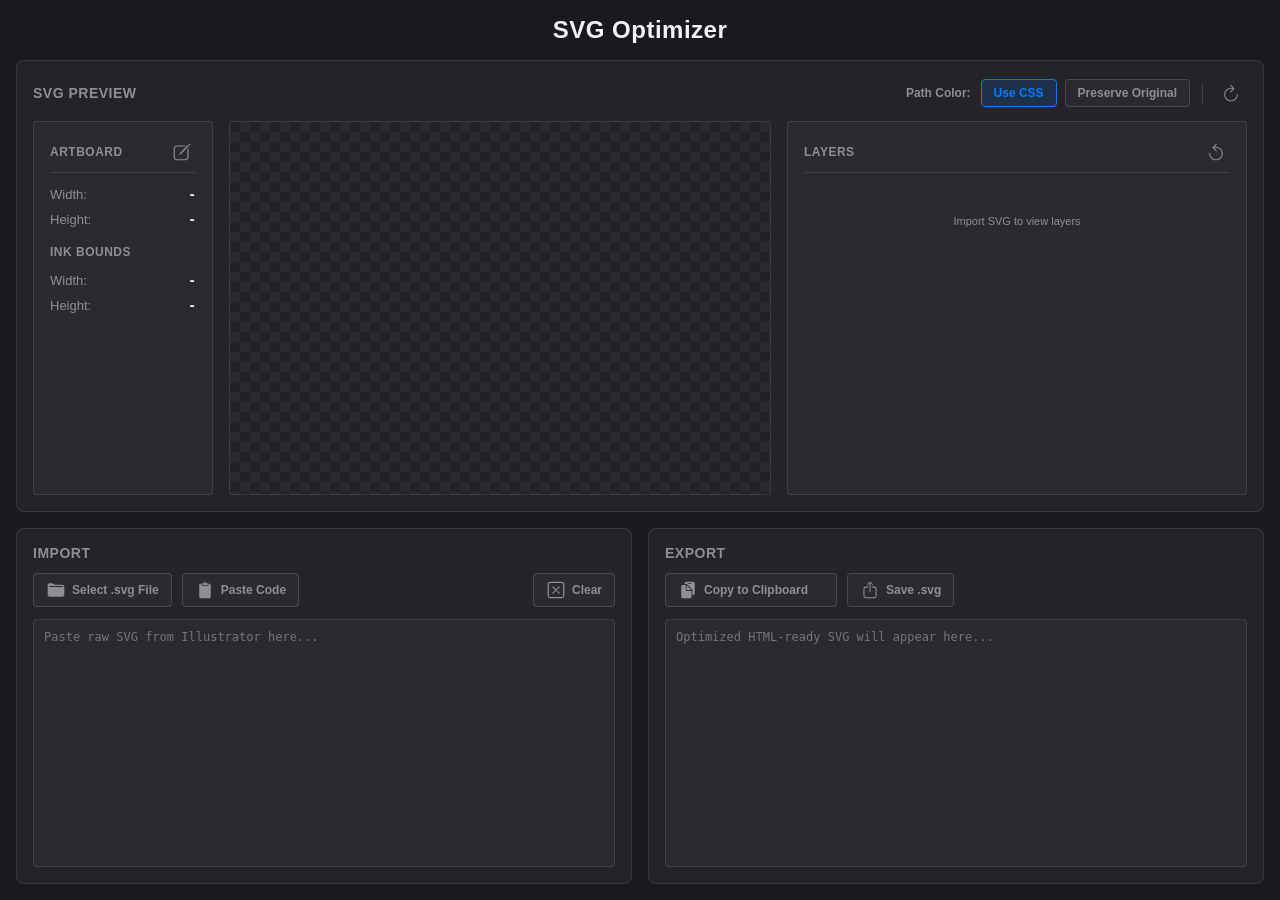
==== commit 1c6c8b43: "Add files via upload" ====
--- a/index.html
+++ b/index.html
@@ -3,78 +3,69 @@
 <head>
 <meta charset="UTF-8">
 <meta name="viewport" content="width=device-width, initial-scale=1.0">
-<title>SVG Optimizer Utility — Layer Editor</title>
+<link rel="apple-touch-icon" href="IOS-icon.png">
+<title>SVG HTML/Web Optimizer</title>
 <link rel="stylesheet" href="style.css">
 </head>
 <body class="mode-mono">
 
   <iframe id="cpIframe" src="colorPicker.html" style="position: fixed; inset: 0; width: 100%; height: 100%; border: none; z-index: 9999; background: transparent; pointer-events: none;"></iframe>
 
-  <div id="boundsEditorPopup" class="floating-panel" style="display:none;">
-    <div class="fp-header" id="fpHeader">
-      <h4 class="fp-title">Artboard & Bounds</h4>
-      <div class="fp-close" onclick="closeBoundsEditor(false)">×</div>
+  <div id="resizePanel" class="floating-panel">
+    <div class="fp-header" id="resizePanelHeader">
+       <div class="fp-title">Edit Dimensions</div>
+       <div class="fp-header-actions">
+          <div class="fp-reset-btn" id="btnResizeUndo" onclick="resizeUndo()" title="Undo"><svg class="icon-svg"><use href="#icon-undo" xlink:href="#icon-undo"></use></svg></div>
+          <div class="fp-reset-btn" id="btnResizeRedo" onclick="resizeRedo()" title="Redo"><svg class="icon-svg"><use href="#icon-redo" xlink:href="#icon-redo"></use></svg></div>
+       </div>
     </div>
     <div class="fp-body">
-      
-      <div class="fp-section">
-        <div class="fp-section-title">Artboard</div>
-        <div class="fp-row">
-          <div class="fp-input-group">
-            <div class="scrub-label" id="lblAbW" title="Drag to adjust">W</div>
-            <input type="number" id="inpAbW" class="fp-inp">
+       
+       <div class="fp-section">
+          <div class="fp-section-header">
+             <div class="fp-section-title">Artboard (ViewBox)</div>
+             <div class="fp-reset-btn inline" onclick="resetDimensions('ab')" title="Reset Artboard Dimensions"><svg class="icon-svg"><use href="#icon-reset" xlink:href="#icon-reset"></use></svg></div>
           </div>
-          <div class="fp-toggle-btn active" id="btnAbLock" onclick="toggleAbLock()" title="Lock Proportions">
-            <svg class="icon-svg"><use href="#icon-lock"></use></svg>
+          <div class="fp-row">
+             <div class="fp-input-group"><span class="fp-scrub" id="scrubAbW">W</span><input type="number" id="inpAbW" class="fp-input"></div>
+             <div class="fp-lock" id="btnLockAb" onclick="toggleLock('ab')" title="Lock Aspect Ratio"><svg class="icon-svg"><use href="#icon-lock" xlink:href="#icon-lock"></use></svg></div>
+             <div class="fp-input-group"><span class="fp-scrub" id="scrubAbH">H</span><input type="number" id="inpAbH" class="fp-input"></div>
           </div>
-          <div class="fp-input-group">
-            <div class="scrub-label" id="lblAbH" title="Drag to adjust">H</div>
-            <input type="number" id="inpAbH" class="fp-inp">
+       </div>
+
+       <div class="fp-divider-row">
+          <div class="fp-divider-line"></div>
+          <div class="fp-link-btn-standalone" id="btnLinkAbInk" onclick="toggleLock('link')" title="Link Artboard and Ink Scaling">
+             <svg class="icon-svg"><use href="#icon-linked-layers" xlink:href="#icon-linked-layers"></use></svg>
           </div>
-        </div>
-      </div>
-
-      <div class="fp-link-row">
-        <div class="fp-divider"></div>
-        <div class="fp-toggle-btn link-ab-ib" id="btnLinkedLock" onclick="toggleLinkedLock()" title="Link Artboard to Ink Bounds">
-          <svg class="icon-svg"><use href="#icon-unlinked-layers"></use></svg>
-        </div>
-        <div class="fp-divider"></div>
-      </div>
-
-      <div class="fp-section">
-        <div class="fp-section-title">Ink Bounds</div>
-        <div class="fp-row">
-          <div class="fp-input-group">
-            <div class="scrub-label" id="lblIbW" title="Drag to adjust">W</div>
-            <input type="number" id="inpIbW" class="fp-inp">
+          <div class="fp-divider-line"></div>
+       </div>
+       
+       <div class="fp-section">
+          <div class="fp-section-header">
+             <div class="fp-section-title">Ink Bounds</div>
+             <div class="fp-reset-btn inline" onclick="resetDimensions('ink')" title="Reset Ink Dimensions"><svg class="icon-svg"><use href="#icon-reset" xlink:href="#icon-reset"></use></svg></div>
           </div>
-          <div class="fp-toggle-btn active" id="btnIbLock" onclick="toggleIbLock()" title="Lock Proportions">
-            <svg class="icon-svg"><use href="#icon-lock"></use></svg>
+          <div class="fp-row">
+             <div class="fp-input-group"><span class="fp-scrub" id="scrubInkW">W</span><input type="number" id="inpInkW" class="fp-input"></div>
+             <div class="fp-lock" id="btnLockInk" onclick="toggleLock('ink')" title="Lock Aspect Ratio"><svg class="icon-svg"><use href="#icon-lock" xlink:href="#icon-lock"></use></svg></div>
+             <div class="fp-input-group"><span class="fp-scrub" id="scrubInkH">H</span><input type="number" id="inpInkH" class="fp-input"></div>
           </div>
-          <div class="fp-input-group">
-            <div class="scrub-label" id="lblIbH" title="Drag to adjust">H</div>
-            <input type="number" id="inpIbH" class="fp-inp">
+       </div>
+       
+       <div class="fp-section" style="margin-top: 6px;">
+          <div class="fp-section-title">Alignment & Fit</div>
+          <div class="fp-row">
+             <button class="icon-btn" onclick="alignCenter('h')" title="Align Horizontal Center"><svg class="icon-svg"><use href="#icon-align-horizontal-center" xlink:href="#icon-align-horizontal-center"></use></svg></button>
+             <button class="icon-btn" onclick="alignCenter('v')" title="Align Vertical Center"><svg class="icon-svg"><use href="#icon-align-vertical-center" xlink:href="#icon-align-vertical-center"></use></svg></button>
+             <button class="opt-btn" onclick="fitToBounds()" title="Fit Artboard to Ink Bounds" style="margin-left: auto;">Fit to Bounds</button>
           </div>
-        </div>
-        
-        <div class="fp-actions">
-          <div class="fp-action-btn" onclick="centerBounds('H')" title="Align Horizontal Center">
-            <svg class="icon-svg"><use href="#icon-align-horizontal-center"></use></svg>
-          </div>
-          <div class="fp-action-btn" onclick="centerBounds('V')" title="Align Vertical Center">
-            <svg class="icon-svg"><use href="#icon-align-vertical-center"></use></svg>
-          </div>
-          <div class="fp-action-btn fit-btn" onclick="fitToBounds()" title="Strip empty Artboard space">
-            Fit to Bounds
-          </div>
-        </div>
-      </div>
+       </div>
 
     </div>
     <div class="fp-footer">
-      <button class="standard" onclick="closeBoundsEditor(false)">Cancel</button>
-      <button class="primary" onclick="closeBoundsEditor(true)">OK</button>
+       <button class="standard" onclick="cancelResize()">Cancel</button>
+       <button class="primary" onclick="confirmResize()">OK</button>
     </div>
   </div>
 
@@ -89,30 +80,30 @@
           <button id="btnMono" class="opt-btn active" onclick="setColorMode('mono')">Use CSS</button>
           <button id="btnLocal" class="opt-btn" onclick="setColorMode('local')">Preserve Original</button>
           <div class="options-divider"></div>
-          <button class="icon-btn" onclick="location.reload()" title="Refresh Webpage">
-            <svg class="icon-svg"><use href="#icon-refresh"></use></svg>
+          <button class="icon-btn" onclick="location.reload()" title="Refresh Webpage" style="border:none; background:transparent;">
+            <svg class="icon-svg"><use href="#icon-refresh" xlink:href="#icon-refresh"></use></svg>
           </button>
         </div>
       </div>
 
       <div class="preview-container">
         <div class="side-panel panel-artboard">
-          <div class="panel-header-flex">
-            <h4 class="panel-title" style="border:none; margin:0; padding:0;">Artboard</h4>
-            <div class="layer-toggle" onclick="openBoundsEditor()" title="Edit Artboard & Bounds">
-              <svg class="icon-svg"><use href="#icon-edit"></use></svg>
+          <h4 class="panel-title">
+            Artboard
+            <div class="layer-toggle" onclick="openResizePanel()" title="Edit Dimensions">
+              <svg class="icon-svg"><use href="#icon-edit" xlink:href="#icon-edit"></use></svg>
             </div>
-          </div>
+          </h4>
           <div class="detail-item"><span>Width:</span><strong id="detVbW">-</strong></div>
           <div class="detail-item"><span>Height:</span><strong id="detVbH">-</strong></div>
-          <h4 class="panel-title" style="margin-top: 8px; border-bottom: 1px solid var(--border); padding-bottom: 6px; margin-bottom: 4px;">Ink Bounds</h4>
+          <h4 class="panel-title" style="margin-top: 8px; border:none; padding-bottom:0;">Ink Bounds</h4>
           <div class="detail-item"><span>Width:</span><strong id="detObjW">-</strong></div>
           <div class="detail-item"><span>Height:</span><strong id="detObjH">-</strong></div>
         </div>
 
         <div class="preview-box" id="previewArea">
           <div id="btnZoomToggle" class="zoom-toggle" onclick="toggleZoom()" title="Toggle Zoom Mode">
-            <svg class="icon-svg"><use href="#icon-zoom-size"></use></svg>
+            <svg class="icon-svg"><use href="#icon-zoom-size" xlink:href="#icon-zoom-size"></use></svg>
           </div>
         </div>
         
@@ -122,11 +113,11 @@
             <div style="display: flex; align-items: center; gap: 8px;">
               <h4 class="panel-title" style="border:none; margin:0; padding:0;">Layers</h4>
               <div id="btnLinkLayers" class="layer-toggle" style="display: none;" onclick="toggleLinkLayers()" title="Link All Layers">
-                <svg class="icon-svg"><use href="#icon-unlinked-layers"></use></svg>
+                <svg class="icon-svg"><use href="#icon-unlinked-layers" xlink:href="#icon-unlinked-layers"></use></svg>
               </div>
             </div>
             <div class="layer-toggle" onclick="resetAllLayers()" title="Reset All Layers">
-              <svg class="icon-svg"><use href="#icon-reset"></use></svg>
+              <svg class="icon-svg"><use href="#icon-reset" xlink:href="#icon-reset"></use></svg>
             </div>
           </div>
           
@@ -148,14 +139,14 @@
         <h3 class="panel-header">Import</h3>
         <div class="controls">
           <label class="opt-btn">
-            <svg class="icon-svg"><use href="#icon-folder"></use></svg> Select .svg File
+            <svg class="icon-svg"><use href="#icon-folder" xlink:href="#icon-folder"></use></svg> Select .svg File
             <input type="file" id="fileInput" accept=".svg">
           </label>
           <button class="opt-btn" onclick="focusAndSelectSVG(this)">
-            <svg class="icon-svg"><use href="#icon-paste"></use></svg> Paste Code
+            <svg class="icon-svg"><use href="#icon-paste" xlink:href="#icon-paste"></use></svg> Paste Code
           </button>
           <button class="opt-btn" style="margin-left: auto;" onclick="clearSVG(this)">
-            <svg class="icon-svg"><use href="#icon-clear"></use></svg> Clear
+            <svg class="icon-svg"><use href="#icon-clear" xlink:href="#icon-clear"></use></svg> Clear
           </button>
         </div>
         <div class="textarea-wrap" id="importWrap">
@@ -170,10 +161,10 @@
         <h3 class="panel-header">Export</h3>
         <div class="controls">
           <button class="opt-btn" onclick="copyOutput(this)" style="justify-content: flex-start; width: 172px;">
-            <svg class="icon-svg"><use href="#icon-copy"></use></svg> <span style="width: 100%; text-align: left;">Copy to Clipboard</span>
+            <svg class="icon-svg"><use href="#icon-copy" xlink:href="#icon-copy"></use></svg> <span style="width: 100%; text-align: left;">Copy to Clipboard</span>
           </button>
           <button class="opt-btn" onclick="downloadSVG()">
-            <svg class="icon-svg"><use href="#icon-share"></use></svg> Save .svg
+            <svg class="icon-svg"><use href="#icon-share" xlink:href="#icon-share"></use></svg> Save .svg
           </button>
         </div>
         <div class="textarea-wrap" id="exportWrap">
@@ -189,4 +180,4 @@
 <script src="ICONS (linked).js"></script>
 <script src="script.js"></script>
 </body>
-</html>
+</html>
--- a/style.css
+++ b/style.css
@@ -1,3 +1,4 @@
+/* fileName: style.css */
 :root {
   --bg:#1a1a1e; --bg-secondary:#242428; --bg-hover:#35353d; --surface:#2a2a30; --surface-raised:#323238; 
   --border:rgba(255,255,255,0.1); --border-strong:rgba(255,255,255,0.14); --text:#f2f2f7; 
@@ -7,7 +8,9 @@
 }
 html, body { height:100%; height:100dvh; overflow:hidden; overscroll-behavior:none; touch-action:none; user-select:none; -webkit-user-select:none; margin:0; }
 
-body.is-dragging, body.is-dragging * { cursor: ew-resize !important; }
+body.is-dragging, body.is-dragging * { cursor: default !important; }
+body.is-dragging-ew, body.is-dragging-ew * { cursor: ew-resize !important; }
+body.is-eyedropper-active, body.is-eyedropper-active * { cursor: url('data:image/svg+xml;utf8,<svg xmlns="http://www.w3.org/2000/svg" viewBox="0 0 24 24" width="24" height="24"><path d="M14.31,7.57l2.11,2.11l-4.29,4.29c-1.47,1.47-3.1,2.78-4.85,3.9L4.09,19.9l2.03-3.18c1.12-1.75,2.43-3.38,3.9-4.85L14.31,7.57M14.31,6.26l-4.95,4.95c-1.52,1.52-2.87,3.2-4.02,5.01l-3.2,5.01v0.62h0.62l5.01-3.2c1.81-1.16,3.49-2.5,5.01-4.02l4.95-4.95L14.31,6.26L14.31,6.26zM21.94,4.16c-0.22-1.04-1.05-1.87-2.09-2.09c-0.93-0.19-1.79,0.09-2.41,0.64l-0.01-0.01l-2.07,2.07l-0.4-0.4l0,0c-0.37-0.37-0.9-0.57-1.48-0.48c-0.72,0.11-1.31,0.7-1.42,1.42c-0.09,0.58,0.11,1.11,0.48,1.48l0,0l4.64,4.64l0,0c0.37,0.37,0.9,0.57,1.48,0.48c0.72-0.11,1.31-0.7,1.42-1.42c0.09-0.58-0.11-1.11-0.48-1.48l0,0l-0.37-0.37l1.95-1.95c0.01-0.01,0.02-0.02,0.02-0.02l0.09-0.09l0,0C21.85,5.95,22.13,5.09,21.94,4.16zM19.27,2.94c0.13,0,0.26,0.01,0.39,0.04c0.68,0.14,1.23,0.69,1.37,1.37c0.12,0.58-0.03,1.16-0.42,1.6l-0.05,0.06l-0.02,0.02l-1.95,1.95l-0.66,0.66l0.66,0.66l0.37,0.37c0.18,0.18,0.26,0.43,0.22,0.68c-0.05,0.32-0.32,0.59-0.64,0.64C18.49,11,18.44,11,18.4,11c-0.21,0-0.4-0.08-0.55-0.23l-4.64-4.64C13.04,5.96,12.96,5.71,13,5.46c0.05-0.32,0.32-0.59,0.64-0.64c0.04-0.01,0.09-0.01,0.13-0.01c0.21,0,0.4,0.08,0.55,0.23l0.4,0.4l0.66,0.66l0.66-0.66l1.95-1.95l0.09-0.08C18.4,3.11,18.83,2.94,19.27,2.94M19.27,2.01c-0.7,0-1.34,0.27-1.82,0.7l-0.01-0.01l-2.07,2.07l-0.4-0.4l0,0c-0.31-0.31-0.74-0.5-1.21-0.5c-0.09,0-0.18,0.01-0.27,0.02c-0.72,0.11-1.31,0.7-1.42,1.42c-0.09,0.58,0.11,1.11,0.48,1.48l0,0l4.64,4.64l0,0c0.31,0.31,0.74,0.5,1.21,0.5c0.09,0,0.18-0.01,0.27-0.02c0.72-0.11,1.31-0.7,1.42-1.42c0.09-0.58-0.11-1.11-0.48-1.48l0,0l-0.37-0.37l1.95-1.95c0.01-0.01,0.02-0.02,0.02-0.02l0.09-0.09l0,0c0.55-0.62,0.83-1.48,0.64-2.41c-0.22-1.04-1.05-1.87-2.09-2.09C19.65,2.03,19.46,2.01,19.27,2.01L19.27,2.01zM2.65,21.92l0.11-0.07l-0.62-0.62l-0.07,0.11C1.83,21.72,2.27,22.16,2.65,21.92z" fill="%23f2f2f7" stroke="rgba(0,0,0,0.5)" stroke-width="0.5"/></svg>') 2 22, crosshair !important; }
 
 body { padding:16px; box-sizing:border-box; background:var(--bg); color:var(--text); font-family:var(--font); display:flex; flex-direction:column; align-items:center; gap:16px; }
 h2 { margin:0; font-weight:600; letter-spacing:0.5px; flex-shrink:0; }
@@ -26,8 +29,8 @@
 
 .icon-svg { width:20px; height:20px; display:inline-block; flex-shrink:0; pointer-events:none; fill:currentColor; stroke:none; }
 
-.icon-btn { background:transparent; border:none; padding:6px; border-radius:4px; cursor:pointer; color:var(--text-secondary); display:flex; align-items:center; justify-content:center; transition:0.1s; touch-action:manipulation; }
-.icon-btn:hover { background:var(--border); color:var(--text); }
+.icon-btn { background:var(--surface-raised); border:1px solid var(--border-strong); padding:6px; border-radius:4px; cursor:pointer; color:var(--text-secondary); display:flex; align-items:center; justify-content:center; transition:0.15s; touch-action:manipulation; box-sizing:border-box; }
+.icon-btn:hover { background:var(--bg-hover); color:var(--text); }
 .controls { display:flex; gap:10px; align-items:center; flex-shrink:0; }
 
 .textarea-wrap { position:relative; flex:1; min-height:0; display:flex; width:100%; border-radius:4px; }
@@ -36,7 +39,7 @@
   width:100%; flex:1; min-height:0; background:var(--surface); color:var(--text); border:1px solid var(--border); 
   border-radius:4px; padding:10px; font-family:monospace; font-size:12px; resize:none; 
   box-sizing:border-box; user-select:text; -webkit-user-select:text; touch-action:pan-y !important; 
-  overscroll-behavior-y:contain; outline:none; transition:border-color 0.2s, box-shadow:0.2s; 
+  overscroll-behavior-y:contain; outline:none; transition:border-color 0.2s, box-shadow 0.2s; 
   -ms-overflow-style:none; scrollbar-width:none; 
 }
 textarea::-webkit-scrollbar { display:none; width:0; height:0; }
@@ -47,7 +50,7 @@
 .zoom-toggle { position:absolute; bottom:12px; left:12px; width:56px; height:56px; border-radius:8px; display:flex; align-items:center; justify-content:center; cursor:pointer; z-index:10; background:transparent; mix-blend-mode:difference; color:#fff; opacity:0; pointer-events:none; transition:opacity 0.25s ease-in-out, transform 0.15s; }
 .preview-box:hover .zoom-toggle { opacity:1; pointer-events:auto; }
 .zoom-toggle:hover { transform:scale(1.15); }
-.preview-box svg:not(.icon-svg) { color:var(--text-secondary); flex-shrink:0; border:1px solid #000; background:rgba(0,0,0,0.15); }
+.preview-box svg:not(.icon-svg) { color:var(--text-secondary); flex-shrink:0; border:1px solid #000; background:rgba(0,0,0,0.15); overflow:visible; }
 
 .side-panel { background:var(--surface); border:1px solid var(--border); border-radius:4px; padding:16px; display:flex; flex-direction:column; gap:10px; box-sizing:border-box; min-height:0; }
 .panel-artboard { width:180px; flex-shrink:0; } 
@@ -56,6 +59,7 @@
 
 .panel-header-flex { display:flex; justify-content:space-between; align-items:center; border-bottom:1px solid var(--border); padding-bottom:6px; margin-bottom:2px; flex-shrink:0; }
 .panel-title { margin:0; font-size:12px; color:var(--text-secondary); text-transform:uppercase; letter-spacing:0.5px; font-weight:700; }
+.panel-artboard .panel-title { border-bottom:1px solid var(--border); padding-bottom:6px; margin-bottom:4px; display:flex; justify-content:space-between; align-items:center; }
 .detail-item { display:flex; justify-content:space-between; font-size:13px; color:var(--text-secondary); flex-shrink:0; }
 .detail-item strong { color:var(--text); font-weight:600; font-family:monospace; }
 
@@ -90,6 +94,9 @@
 .picker-ios { position:absolute; inset:0; border-radius:999px; display:flex; align-items:center; justify-content:center; background:conic-gradient(#ff3b30, #ff9500, #ffcc00, #34c759, #00c7be, #007aff, #5856d6, #af52de, #ff2d55, #ff3b30); }
 .picker-ios::before { content:""; width:20px; height:20px; border-radius:999px; background:var(--bg-secondary); box-shadow:0 0 0 0.5px rgba(0,0,0,0.12); }
 .picker-center { position:absolute; left:50%; top:50%; transform:translate(-50%, -50%); width:14px; height:14px; border-radius:999px; background:#fff; box-shadow:0 0 0 0.5px rgba(0,0,0,0.2); }
+
+.app-input-grey { color: var(--text-tertiary) !important; }
+.app-input-grey::selection { background: transparent; color: var(--text-tertiary); }
 
 .cp-input-group { display:flex; align-items:center; background:var(--surface-raised); border:1px solid var(--border-strong); border-radius:4px; padding:4px 6px; gap:4px; transition:0.15s; box-sizing:border-box; justify-content:space-between; flex-shrink:0; }
 .cp-unit { color:var(--text-tertiary); font-weight:600; font-size:11px; flex-shrink:0; }
@@ -117,44 +124,55 @@
 .slider-popup input[type=range]::-webkit-slider-runnable-track { width:100%; height:4px; border-radius:2px; background:rgba(255,255,255,0.2); }
 .slider-popup input[type=range]::-webkit-slider-thumb { -webkit-appearance:none; width:16px; height:16px; border-radius:50%; background:#fff; margin-top:-6px; box-shadow:0 1px 3px rgba(0,0,0,0.5); border:1px solid rgba(0,0,0,0.1); }
 
-/* Bounds Editor Floating Panel */
-.floating-panel { position:fixed; width:260px; background:var(--surface); border:1px solid var(--border-strong); border-radius:12px; box-shadow:0 12px 32px rgba(0,0,0,0.4), 0 0 0 1px rgba(0,0,0,0.2); z-index:10000; display:flex; flex-direction:column; overflow:hidden; }
-.fp-header { padding:12px 16px; background:var(--bg-secondary); border-bottom:1px solid var(--border); display:flex; justify-content:space-between; align-items:center; cursor:grab; touch-action:none; }
+/* Custom Floating Panel UI */
+.floating-panel { position:fixed; top:50%; left:50%; transform:translate(-50%, -50%); background:var(--surface); border:1px solid var(--border-strong); border-radius:12px; width:360px; box-shadow:0 24px 48px rgba(0,0,0,0.5); z-index:10000; display:none; flex-direction:column; overflow:hidden; }
+.fp-header { padding:14px 18px; background:var(--bg-secondary); border-bottom:1px solid var(--border); cursor:grab; display:flex; justify-content:space-between; align-items:center; }
 .fp-header:active { cursor:grabbing; }
-.fp-title { font-size:13px; font-weight:600; color:var(--text); margin:0; pointer-events:none; }
-.fp-close { color:var(--text-secondary); cursor:pointer; font-size:18px; line-height:1; padding:0 4px; transition:0.1s; }
-.fp-close:hover { color:var(--text); }
-.fp-body { padding:16px; display:flex; flex-direction:column; gap:16px; }
-.fp-section { display:flex; flex-direction:column; gap:8px; }
-.fp-section-title { font-size:11px; font-weight:700; color:var(--text-secondary); text-transform:uppercase; letter-spacing:0.5px; }
+.fp-title { font-size:14px; font-weight:600; color:var(--text); }
+.fp-header-actions { display:flex; gap:4px; align-items:center; pointer-events:auto; }
+.fp-header-actions .fp-reset-btn { width:28px; height:28px; cursor:pointer; }
+
+.fp-body { padding:20px 18px; display:flex; flex-direction:column; gap:16px; }
+.fp-section { display:flex; flex-direction:column; gap:10px; }
+.fp-section-header { display:flex; justify-content:space-between; align-items:center; }
+.fp-section-title { font-size:11px; font-weight:700; color:var(--text-secondary); text-transform:uppercase; letter-spacing:0.5px; margin-bottom:0; }
+.fp-section-header .fp-reset-btn.inline { width:24px; height:24px; color:var(--text-tertiary); }
+.fp-section-header .fp-reset-btn.inline:hover { color:var(--text); background:transparent; transform:scale(1.1); border-color:transparent; }
+
 .fp-row { display:flex; align-items:center; gap:8px; }
-.fp-input-group { display:flex; align-items:center; background:var(--surface-raised); border:1px solid var(--border-strong); border-radius:6px; padding:4px 6px; flex:1; transition:0.15s; box-sizing:border-box; }
-.fp-input-group:focus-within { border-color:var(--accent); }
-.scrub-label { font-size:11px; font-weight:700; color:var(--text-tertiary); margin-right:4px; cursor:ew-resize; user-select:none; -webkit-user-select:none; touch-action:none; padding:2px; transition:0.1s; }
-.scrub-label:hover { color:var(--text); }
-.fp-inp { width:100%; min-width:0; background:transparent; border:none; color:var(--text); font-family:monospace; font-size:12px; outline:none; text-align:right; -moz-appearance:textfield; user-select:text; -webkit-user-select:text; }
-.fp-inp::-webkit-outer-spin-button, .fp-inp::-webkit-inner-spin-button { -webkit-appearance:none; margin:0; }
-.fp-toggle-btn { display:flex; align-items:center; justify-content:center; width:28px; height:28px; border-radius:4px; color:var(--text-tertiary); cursor:pointer; transition:0.15s; flex-shrink:0; touch-action:manipulation; }
-.fp-toggle-btn:hover { color:var(--text); background:var(--bg-hover); }
-.fp-toggle-btn.active { color:var(--text); background:var(--surface-raised); box-shadow:inset 0 0 0 1px var(--border-strong); }
-.fp-toggle-btn.link-ab-ib.active { color:var(--accent); background:var(--accent-dim); box-shadow:inset 0 0 0 1px rgba(0,122,255,0.3); }
-.fp-link-row { display:flex; align-items:center; justify-content:center; gap:8px; margin:-4px 0; }
-.fp-divider { flex:1; height:1px; background:var(--border-strong); }
-.fp-actions { display:flex; gap:8px; margin-top:4px; }
-.fp-action-btn { display:flex; align-items:center; justify-content:center; background:var(--surface-raised); border:1px solid var(--border-strong); border-radius:6px; height:28px; width:36px; color:var(--text-secondary); cursor:pointer; transition:0.15s; touch-action:manipulation; box-sizing:border-box; flex-shrink:0; }
-.fp-action-btn:hover { color:var(--text); background:var(--bg-hover); border-color:var(--text-secondary); }
-.fp-action-btn:active { transform:scale(0.95); }
-.fp-action-btn.fit-btn { flex:1; width:auto; font-size:11px; font-weight:600; letter-spacing:0.2px; }
-.fp-footer { padding:12px 16px; background:var(--bg-secondary); border-top:1px solid var(--border); display:flex; justify-content:flex-end; gap:8px; }
+.fp-input-group { display:flex; align-items:center; background:var(--surface); border:1px solid var(--border-strong); border-radius:6px; padding:6px 10px; flex:1; transition:0.15s; }
+.fp-input-group:focus-within { border-color:var(--accent); background:var(--surface-raised); }
+.fp-scrub { font-size:12px; font-weight:700; color:var(--text-tertiary); cursor:ew-resize; padding-right:8px; user-select:none; }
+.fp-scrub:hover { color:var(--text); }
+
+.fp-input { background:transparent; border:none; color:var(--text); width:100%; font-family:monospace; font-size:13px; outline:none; -moz-appearance:textfield; caret-color:transparent; }
+.fp-input::-webkit-outer-spin-button, .fp-input::-webkit-inner-spin-button { -webkit-appearance:none; margin:0; }
+
+.fp-lock { display:flex; align-items:center; justify-content:center; width:32px; height:32px; border-radius:6px; color:var(--text-secondary); cursor:pointer; transition:0.15s; background:var(--surface-raised); border:1px solid transparent; flex-shrink:0; }
+.fp-lock:hover { color:var(--text); background:var(--bg-hover); border-color:var(--border-strong); }
+.fp-lock.is-unlocked { color:var(--text-tertiary); opacity:0.6; }
+
+.fp-reset-btn { display:flex; align-items:center; justify-content:center; width:32px; height:32px; border-radius:6px; color:var(--text-secondary); cursor:pointer; transition:0.15s; flex-shrink:0; background:transparent; border:1px solid transparent; }
+.fp-reset-btn:hover { color:var(--text); background:var(--surface-raised); border-color:var(--border-strong); }
+
+.fp-divider-row { display:flex; align-items:center; gap:12px; margin:4px 0; }
+.fp-link-btn-standalone { display:flex; align-items:center; justify-content:center; width:36px; height:36px; color:var(--text); cursor:pointer; transition:0.15s; flex-shrink:0; background:transparent; border:none; }
+.fp-link-btn-standalone svg { width:22px; height:22px; }
+.fp-link-btn-standalone.is-unlinked { color:var(--text-tertiary); opacity:0.6; }
+.fp-link-btn-standalone:hover { color:var(--text); opacity:1; transform:scale(1.1); }
+.fp-divider-line { flex:1; height:1px; background:var(--border-strong); }
+
+.fp-footer { padding:14px 18px; background:var(--bg-secondary); border-top:1px solid var(--border); display:flex; justify-content:flex-end; gap:10px; }
 
 body.mode-mono .picker-wrap, body.mode-mono .cp-input-group.hex-target, body.mode-mono .preset-group { opacity:0.35; filter:grayscale(100%); pointer-events:none; }
 
-button.standard, button.primary { display:inline-flex; align-items:center; justify-content:center; gap:6px; border-radius:10px; padding:10px 18px; font-size:13px; font-weight:500; letter-spacing:-0.01em; cursor:pointer; transition:0.15s ease-out; box-sizing:border-box; flex-shrink:0; touch-action:manipulation; border:none; }
-button.standard { background:rgba(255,255,255,0.08); color:var(--text); }
+button.standard { display:inline-flex; align-items:center; justify-content:center; gap:6px; border-radius:10px; padding:10px 18px; font-size:13px; font-weight:500; letter-spacing:-0.01em; cursor:pointer; transition:0.15s ease-out; box-sizing:border-box; background:rgba(255,255,255,0.08); color:var(--text); border:none; touch-action:manipulation; }
 button.standard:hover { background:rgba(255,255,255,0.12); }
-button.primary { background:var(--accent); color:#fff; }
+button.standard:active { transform:scale(0.97); opacity:0.7; }
+
+button.primary { display:inline-flex; align-items:center; justify-content:center; gap:6px; border-radius:10px; padding:10px 18px; font-size:13px; font-weight:500; letter-spacing:-0.01em; cursor:pointer; transition:0.15s ease-out; box-sizing:border-box; flex-shrink:0; background:var(--accent); color:#fff; border:none; touch-action:manipulation; }
 button.primary:hover { background:var(--accent-hover); }
-button.standard:active, button.primary:active { transform:scale(0.97); opacity:0.7; }
+button.primary:active { transform:scale(0.97); opacity:0.7; }
 
 .btn-success { background-color:var(--success) !important; color:#fff !important; border-color:var(--success) !important; }
 .btn-blue { background-color:var(--accent) !important; color:#fff !important; border-color:var(--accent) !important; }
@@ -164,3 +182,55 @@
 .ring-yellow { border-color:#ffcc00 !important; box-shadow:0 0 0 1px #ffcc00 !important; }
 .ring-green { border-color:var(--success) !important; box-shadow:0 0 0 1px var(--success) !important; }
 input[type="file"] { display:none; }
+
+/* =========================================
+   Responsive Layout Adjustments 
+   ========================================= */
+@media (max-width: 1024px) {
+  html, body {
+    height: auto;
+    overflow-y: auto;
+    overscroll-behavior-y: auto;
+    touch-action: auto;
+  }
+  .layout-wrapper, .io-grid, .panel {
+    min-height: auto;
+    flex: none;
+  }
+  .io-grid {
+    grid-template-columns: 1fr;
+  }
+  .preview-container {
+    flex-direction: column;
+  }
+  .panel-artboard {
+    width: 100%;
+    flex-direction: row;
+    flex-wrap: wrap;
+    align-items: center;
+    gap: 12px;
+  }
+  .panel-artboard .panel-title {
+    width: 100%;
+    border: none;
+    padding-bottom: 0;
+    margin-bottom: 0;
+  }
+  .panel-artboard .detail-item {
+    flex: 1 1 40%;
+  }
+  .preview-box {
+    width: 100%;
+    min-height: 350px;
+  }
+  .panel-layers {
+    width: 100%;
+    max-width: 100%;
+    min-height: 300px;
+    max-height: 500px;
+  }
+  .floating-panel {
+    width: 90%;
+    max-width: 360px;
+  }
+}
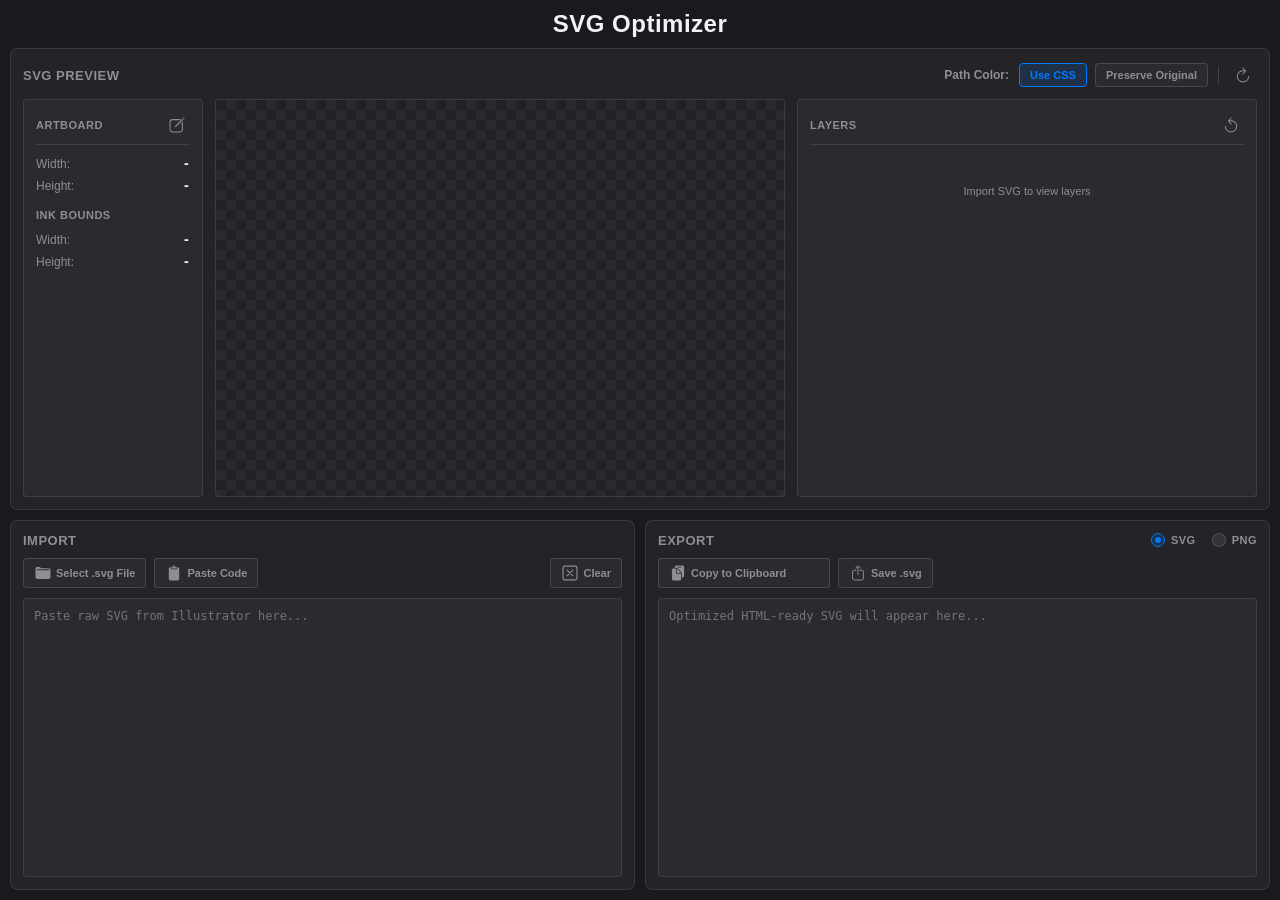
==== commit 021f180c: "Add files via upload" ====
--- a/index.html
+++ b/index.html
@@ -3,8 +3,14 @@
 <head>
 <meta charset="UTF-8">
 <meta name="viewport" content="width=device-width, initial-scale=1.0">
-<link rel="apple-touch-icon" href="IOS-icon.png">
-<title>SVG HTML/Web Optimizer</title>
+<link rel="manifest" href="manifest.json">
+<link rel="icon" type="image/png" href="images/logo-1024.png">
+<link rel="apple-touch-icon" href="images/logo-1024.png">
+<meta name="apple-mobile-web-app-capable" content="yes">
+<meta name="apple-mobile-web-app-status-bar-style" content="black-translucent">
+<meta name="apple-mobile-web-app-title" content="SVG Tool">
+<meta name="theme-color" content="#1a1a1e">
+<title>SVG Tool</title>
 <link rel="stylesheet" href="style.css">
 </head>
 <body class="mode-mono">
@@ -158,21 +164,81 @@
       </div>
 
       <div class="panel">
-        <h3 class="panel-header">Export</h3>
-        <div class="controls">
-          <button class="opt-btn" onclick="copyOutput(this)" style="justify-content: flex-start; width: 172px;">
+        <div class="panel-header-row">
+          <h3 class="panel-header">Export</h3>
+          <div class="export-format-toggle">
+            <label class="radio-label"><input type="radio" name="exportFormat" value="svg" checked onchange="toggleExportFormat()"> <span class="radio-custom"></span> SVG</label>
+            <label class="radio-label"><input type="radio" name="exportFormat" value="png" onchange="toggleExportFormat()"> <span class="radio-custom"></span> PNG</label>
+          </div>
+        </div>
+        <div class="controls" id="exportControlsWrapper" style="flex-wrap: wrap;">
+          <button id="btnCopyExport" class="opt-btn" onclick="copyOutput(this)" style="justify-content: flex-start; width: 172px;">
             <svg class="icon-svg"><use href="#icon-copy" xlink:href="#icon-copy"></use></svg> <span style="width: 100%; text-align: left;">Copy to Clipboard</span>
           </button>
-          <button class="opt-btn" onclick="downloadSVG()">
-            <svg class="icon-svg"><use href="#icon-share" xlink:href="#icon-share"></use></svg> Save .svg
-          </button>
-        </div>
+          <button id="btnSaveExport" class="opt-btn" onclick="executeExport()">
+            <svg class="icon-svg"><use href="#icon-share" xlink:href="#icon-share"></use></svg> <span>Save .svg</span>
+          </button>
+        </div>
+        
         <div class="textarea-wrap" id="exportWrap">
           <textarea id="outputStr" readonly placeholder="Optimized HTML-ready SVG will appear here..."></textarea>
           <div class="custom-scroll-track">
             <div class="custom-scroll-thumb"></div>
           </div>
         </div>
+
+        <div class="png-framed-wrap" id="pngExportWrap" style="display: none;">
+            <div class="png-left-col">
+                
+                <div class="dim-header-row">
+                    <span class="dim-label">SIZE</span>
+                    <label class="cb-label">
+                      <input type="checkbox" id="pngHoldRes" onchange="handlePngHoldToggle(this.checked)"> <span class="cb-custom"></span> Hold
+                    </label>
+                </div>
+                
+                <div class="dim-row">
+                    <span class="sub-label">Width:</span>
+                    <div class="dim-group">
+                        <input type="number" id="pngW" class="dim-input" oninput="handlePngDimChange('w')">
+                        <span class="dim-unit">px</span>
+                    </div>
+                </div>
+                <div class="dim-row">
+                    <span class="sub-label">Height:</span>
+                    <div class="dim-group">
+                        <input type="number" id="pngH" class="dim-input" oninput="handlePngDimChange('h')">
+                        <span class="dim-unit">px</span>
+                    </div>
+                </div>
+                
+                <div class="png-divider"></div>
+                
+                <div class="bg-header-row">
+                    <span class="dim-label">BACKGROUND</span>
+                    <label class="cb-label">
+                      <input type="checkbox" id="pngClipBounds" onchange="handlePngClipToggle(this.checked)"> <span class="cb-custom"></span> Clip to Ink Bounds
+                    </label>
+                </div>
+                
+                <div class="bg-preset-row">
+                    <button class="bg-preset-btn active bg-transparent-btn checkerboard-bg" data-bg="transparent" onclick="setPngBg('transparent')" title="Transparent"></button>
+                    <button class="bg-preset-btn" data-bg="#000000" onclick="setPngBg('#000000')" title="Black" style="background: #000000;"></button>
+                    <button class="bg-preset-btn" data-bg="#ffffff" onclick="setPngBg('#ffffff')" title="White" style="background: #ffffff;"></button>
+                    
+                    <button class="bg-preset-btn" id="btnCustomPngBg" onclick="openPngBgPicker()" title="Custom Color/Gradient">
+                        <div class="png-picker-center" id="customPngBgCenter"></div>
+                    </button>
+                </div>
+                
+            </div>
+            
+            <div class="png-right-col">
+                <div class="png-preview-box" id="pngPreviewBox">
+                    <img id="pngPreviewImg" class="checkerboard-bg">
+                </div>
+            </div>
+        </div>
       </div>
     </div>
   </div>
--- a/style.css
+++ b/style.css
@@ -1,4 +1,3 @@
-/* fileName: style.css */
 :root {
   --bg:#1a1a1e; --bg-secondary:#242428; --bg-hover:#35353d; --surface:#2a2a30; --surface-raised:#323238; 
   --border:rgba(255,255,255,0.1); --border-strong:rgba(255,255,255,0.14); --text:#f2f2f7; 
@@ -12,26 +11,26 @@
 body.is-dragging-ew, body.is-dragging-ew * { cursor: ew-resize !important; }
 body.is-eyedropper-active, body.is-eyedropper-active * { cursor: url('data:image/svg+xml;utf8,<svg xmlns="http://www.w3.org/2000/svg" viewBox="0 0 24 24" width="24" height="24"><path d="M14.31,7.57l2.11,2.11l-4.29,4.29c-1.47,1.47-3.1,2.78-4.85,3.9L4.09,19.9l2.03-3.18c1.12-1.75,2.43-3.38,3.9-4.85L14.31,7.57M14.31,6.26l-4.95,4.95c-1.52,1.52-2.87,3.2-4.02,5.01l-3.2,5.01v0.62h0.62l5.01-3.2c1.81-1.16,3.49-2.5,5.01-4.02l4.95-4.95L14.31,6.26L14.31,6.26zM21.94,4.16c-0.22-1.04-1.05-1.87-2.09-2.09c-0.93-0.19-1.79,0.09-2.41,0.64l-0.01-0.01l-2.07,2.07l-0.4-0.4l0,0c-0.37-0.37-0.9-0.57-1.48-0.48c-0.72,0.11-1.31,0.7-1.42,1.42c-0.09,0.58,0.11,1.11,0.48,1.48l0,0l4.64,4.64l0,0c0.37,0.37,0.9,0.57,1.48,0.48c0.72-0.11,1.31-0.7,1.42-1.42c0.09-0.58-0.11-1.11-0.48-1.48l0,0l-0.37-0.37l1.95-1.95c0.01-0.01,0.02-0.02,0.02-0.02l0.09-0.09l0,0C21.85,5.95,22.13,5.09,21.94,4.16zM19.27,2.94c0.13,0,0.26,0.01,0.39,0.04c0.68,0.14,1.23,0.69,1.37,1.37c0.12,0.58-0.03,1.16-0.42,1.6l-0.05,0.06l-0.02,0.02l-1.95,1.95l-0.66,0.66l0.66,0.66l0.37,0.37c0.18,0.18,0.26,0.43,0.22,0.68c-0.05,0.32-0.32,0.59-0.64,0.64C18.49,11,18.44,11,18.4,11c-0.21,0-0.4-0.08-0.55-0.23l-4.64-4.64C13.04,5.96,12.96,5.71,13,5.46c0.05-0.32,0.32-0.59,0.64-0.64c0.04-0.01,0.09-0.01,0.13-0.01c0.21,0,0.4,0.08,0.55,0.23l0.4,0.4l0.66,0.66l0.66-0.66l1.95-1.95l0.09-0.08C18.4,3.11,18.83,2.94,19.27,2.94M19.27,2.01c-0.7,0-1.34,0.27-1.82,0.7l-0.01-0.01l-2.07,2.07l-0.4-0.4l0,0c-0.31-0.31-0.74-0.5-1.21-0.5c-0.09,0-0.18,0.01-0.27,0.02c-0.72,0.11-1.31,0.7-1.42,1.42c-0.09,0.58,0.11,1.11,0.48,1.48l0,0l4.64,4.64l0,0c0.31,0.31,0.74,0.5,1.21,0.5c0.09,0,0.18-0.01,0.27-0.02c0.72-0.11,1.31-0.7,1.42-1.42c0.09-0.58-0.11-1.11-0.48-1.48l0,0l-0.37-0.37l1.95-1.95c0.01-0.01,0.02-0.02,0.02-0.02l0.09-0.09l0,0c0.55-0.62,0.83-1.48,0.64-2.41c-0.22-1.04-1.05-1.87-2.09-2.09C19.65,2.03,19.46,2.01,19.27,2.01L19.27,2.01zM2.65,21.92l0.11-0.07l-0.62-0.62l-0.07,0.11C1.83,21.72,2.27,22.16,2.65,21.92z" fill="%23f2f2f7" stroke="rgba(0,0,0,0.5)" stroke-width="0.5"/></svg>') 2 22, crosshair !important; }
 
-body { padding:16px; box-sizing:border-box; background:var(--bg); color:var(--text); font-family:var(--font); display:flex; flex-direction:column; align-items:center; gap:16px; }
+body { padding:10px; box-sizing:border-box; background:var(--bg); color:var(--text); font-family:var(--font); display:flex; flex-direction:column; align-items:center; gap:10px; }
 h2 { margin:0; font-weight:600; letter-spacing:0.5px; flex-shrink:0; }
 
-.layout-wrapper { display:flex; flex-direction:column; gap:16px; width:100%; max-width:1400px; flex:1; min-height:0; }
-.io-grid { display:grid; grid-template-columns:1fr 1fr; gap:16px; width:100%; flex:0.85; min-height:0; }
-.panel { background:var(--bg-secondary); border:1px solid var(--border); border-radius:var(--radius); padding:16px; display:flex; flex-direction:column; gap:12px; flex:1; min-height:0; }
+.layout-wrapper { display:flex; flex-direction:column; gap:10px; width:100%; max-width:1400px; flex:1; min-height:0; }
+.io-grid { display:grid; grid-template-columns:1fr 1fr; gap:10px; width:100%; flex:0.85; min-height:0; }
+.panel { background:var(--bg-secondary); border:1px solid var(--border); border-radius:var(--radius); padding:12px; display:flex; flex-direction:column; gap:10px; flex:1; min-height:0; }
 .panel-header-row { display:flex; justify-content:space-between; align-items:center; flex-shrink:0; }
-.panel-header { font-size:14px; font-weight:700; color:var(--text-secondary); text-transform:uppercase; letter-spacing:0.5px; margin:0; flex-shrink:0; }
+.panel-header { font-size:13px; font-weight:700; color:var(--text-secondary); text-transform:uppercase; letter-spacing:0.5px; margin:0; flex-shrink:0; }
 .options-bar { display:flex; gap:8px; align-items:center; }
 .opt-label { font-size:12px; font-weight:600; color:var(--text-secondary); margin-right:2px; }
-.options-divider { width:1px; height:20px; background:var(--border-strong); margin:0 4px; }
-.opt-btn { background:var(--surface); color:var(--text-secondary); border:1px solid var(--border-strong); border-radius:4px; padding:6px 12px; font-size:12px; font-weight:600; cursor:pointer; transition:0.15s; text-align:center; display:inline-flex; align-items:center; justify-content:center; gap:6px; box-sizing:border-box; touch-action:manipulation; }
+.options-divider { width:1px; height:18px; background:var(--border-strong); margin:0 2px; }
+.opt-btn { background:var(--surface); color:var(--text-secondary); border:1px solid var(--border-strong); border-radius:4px; padding:5px 10px; font-size:11px; font-weight:600; cursor:pointer; transition:0.15s; text-align:center; display:inline-flex; align-items:center; justify-content:center; gap:4px; box-sizing:border-box; touch-action:manipulation; }
 .opt-btn:hover { background:var(--bg-hover); color:var(--text); }
 .opt-btn.active { background:var(--accent-dim); border-color:var(--accent); color:var(--accent); }
 
-.icon-svg { width:20px; height:20px; display:inline-block; flex-shrink:0; pointer-events:none; fill:currentColor; stroke:none; }
-
-.icon-btn { background:var(--surface-raised); border:1px solid var(--border-strong); padding:6px; border-radius:4px; cursor:pointer; color:var(--text-secondary); display:flex; align-items:center; justify-content:center; transition:0.15s; touch-action:manipulation; box-sizing:border-box; }
+.icon-svg { width:18px; height:18px; display:inline-block; flex-shrink:0; pointer-events:none; fill:currentColor; stroke:none; }
+
+.icon-btn { background:var(--surface-raised); border:1px solid var(--border-strong); padding:5px; border-radius:4px; cursor:pointer; color:var(--text-secondary); display:flex; align-items:center; justify-content:center; transition:0.15s; touch-action:manipulation; box-sizing:border-box; }
 .icon-btn:hover { background:var(--bg-hover); color:var(--text); }
-.controls { display:flex; gap:10px; align-items:center; flex-shrink:0; }
+.controls { display:flex; gap:8px; align-items:center; flex-shrink:0; }
 
 .textarea-wrap { position:relative; flex:1; min-height:0; display:flex; width:100%; border-radius:4px; }
 
@@ -45,26 +44,26 @@
 textarea::-webkit-scrollbar { display:none; width:0; height:0; }
 textarea:focus { border-color:var(--border-strong); }
 
-.preview-container { display:flex; gap:16px; width:100%; flex:1; min-height:0; }
+.preview-container { display:flex; gap:12px; width:100%; flex:1; min-height:0; }
 .preview-box { flex:1; min-width:0; position:relative; overflow:hidden; background:repeating-conic-gradient(#2a2a2e 0% 25%, #222226 0% 50%) 0 0/20px 20px; border:1px solid var(--border); border-radius:4px; display:flex; align-items:center; justify-content:center; color:var(--text-secondary); }
-.zoom-toggle { position:absolute; bottom:12px; left:12px; width:56px; height:56px; border-radius:8px; display:flex; align-items:center; justify-content:center; cursor:pointer; z-index:10; background:transparent; mix-blend-mode:difference; color:#fff; opacity:0; pointer-events:none; transition:opacity 0.25s ease-in-out, transform 0.15s; }
+.zoom-toggle { position:absolute; bottom:12px; left:12px; width:48px; height:48px; border-radius:8px; display:flex; align-items:center; justify-content:center; cursor:pointer; z-index:10; background:transparent; mix-blend-mode:difference; color:#fff; opacity:0; pointer-events:none; transition:opacity 0.25s ease-in-out, transform 0.15s; }
 .preview-box:hover .zoom-toggle { opacity:1; pointer-events:auto; }
 .zoom-toggle:hover { transform:scale(1.15); }
 .preview-box svg:not(.icon-svg) { color:var(--text-secondary); flex-shrink:0; border:1px solid #000; background:rgba(0,0,0,0.15); overflow:visible; }
 
-.side-panel { background:var(--surface); border:1px solid var(--border); border-radius:4px; padding:16px; display:flex; flex-direction:column; gap:10px; box-sizing:border-box; min-height:0; }
+.side-panel { background:var(--surface); border:1px solid var(--border); border-radius:4px; padding:12px; display:flex; flex-direction:column; gap:8px; box-sizing:border-box; min-height:0; }
 .panel-artboard { width:180px; flex-shrink:0; } 
 
 .panel-layers { flex:0 0 460px; width:460px; max-width:55vw; } 
 
 .panel-header-flex { display:flex; justify-content:space-between; align-items:center; border-bottom:1px solid var(--border); padding-bottom:6px; margin-bottom:2px; flex-shrink:0; }
-.panel-title { margin:0; font-size:12px; color:var(--text-secondary); text-transform:uppercase; letter-spacing:0.5px; font-weight:700; }
+.panel-title { margin:0; font-size:11px; color:var(--text-secondary); text-transform:uppercase; letter-spacing:0.5px; font-weight:700; }
 .panel-artboard .panel-title { border-bottom:1px solid var(--border); padding-bottom:6px; margin-bottom:4px; display:flex; justify-content:space-between; align-items:center; }
-.detail-item { display:flex; justify-content:space-between; font-size:13px; color:var(--text-secondary); flex-shrink:0; }
+.detail-item { display:flex; justify-content:space-between; font-size:12px; color:var(--text-secondary); flex-shrink:0; }
 .detail-item strong { color:var(--text); font-weight:600; font-family:monospace; }
 
 .layers-wrap { position:relative; flex:1; min-height:0; display:flex; }
-.layers-list { flex:1; overflow-y:auto; overflow-x:auto; -webkit-overflow-scrolling:touch; touch-action:pan-y !important; overscroll-behavior-y:contain; display:flex; flex-direction:column; gap:10px; padding-right:0; min-height:0; -ms-overflow-style:none; scrollbar-width:none; }
+.layers-list { flex:1; overflow-y:auto; overflow-x:auto; -webkit-overflow-scrolling:touch; touch-action:pan-y !important; overscroll-behavior-y:contain; display:flex; flex-direction:column; gap:8px; padding-right:0; min-height:0; -ms-overflow-style:none; scrollbar-width:none; }
 .layers-list::-webkit-scrollbar { display:none; width:0; height:0; }
 
 .custom-scroll-track { position:absolute; top:2px; bottom:2px; right:-16px; width:16px; pointer-events:auto; z-index:10; display:flex; justify-content:center; }
@@ -73,45 +72,45 @@
 .custom-scroll-thumb:hover { opacity:0.75 !important; }
 .custom-scroll-thumb:active { opacity:1 !important; }
 
-.layer-item { display:flex; flex-direction:column; gap:6px; padding:12px 10px; background:var(--bg-secondary); border:1px solid var(--border); border-radius:6px; font-size:12px; flex-shrink:0; width:100%; box-sizing:border-box; box-shadow:0 1px 3px rgba(0,0,0,0.1); }
-
-.layer-title-row { display:flex; justify-content:space-between; align-items:center; border-bottom:1px solid var(--border); padding:0 8px 6px 8px; margin-bottom:4px; width:100%; box-sizing:border-box; }
-.layer-title { font-weight:600; color:var(--text); }
+.layer-item { display:flex; flex-direction:column; gap:6px; padding:10px 8px; background:var(--bg-secondary); border:1px solid var(--border); border-radius:6px; font-size:12px; flex-shrink:0; width:100%; box-sizing:border-box; box-shadow:0 1px 3px rgba(0,0,0,0.1); }
+
+.layer-title-row { display:flex; justify-content:space-between; align-items:center; border-bottom:1px solid var(--border); padding:0 6px 4px 6px; margin-bottom:2px; width:100%; box-sizing:border-box; }
+.layer-title { font-weight:600; color:var(--text); font-size:11px; }
 
 .layer-attr { padding:6px 8px; border-radius:4px; transition:0.2s background-color, 0.2s opacity; display:flex; align-items:center; width:100%; box-sizing:border-box; gap:8px; }
 .layer-attr.hidden-row { background-color:rgba(0,0,0,0.25); opacity:0.5; }
 
-.attr-left { display:flex; align-items:center; gap:10px; flex-shrink:0; width:82px; }
-.attr-middle { display:flex; flex:1; align-items:center; justify-content:flex-end; gap:10px; min-width:0; }
-
-.layer-attr-label { width:44px; flex-shrink:0; color:var(--text-secondary); font-weight:600; font-size:11px; text-transform:uppercase; letter-spacing:0.5px; }
-
-.layer-toggle { cursor:pointer; display:flex; align-items:center; justify-content:center; color:var(--text-secondary); padding:5px; width:28px; height:28px; box-sizing:border-box; transition:0.1s; border-radius:4px; touch-action:manipulation; flex-shrink:0; }
+.attr-left { display:flex; align-items:center; gap:8px; flex-shrink:0; width:76px; }
+.attr-middle { display:flex; flex:1; align-items:center; justify-content:flex-end; gap:8px; min-width:0; }
+
+.layer-attr-label { width:40px; flex-shrink:0; color:var(--text-secondary); font-weight:600; font-size:10px; text-transform:uppercase; letter-spacing:0.5px; }
+
+.layer-toggle { cursor:pointer; display:flex; align-items:center; justify-content:center; color:var(--text-secondary); padding:4px; width:26px; height:26px; box-sizing:border-box; transition:0.1s; border-radius:4px; touch-action:manipulation; flex-shrink:0; }
 .layer-toggle:hover { color:var(--text); background:var(--bg-hover); }
 .layer-toggle.hidden-state { opacity:0.6; }
 
-.picker-wrap { position:relative; width:28px; height:28px; flex:0 0 auto; transition:0.15s; cursor:pointer; touch-action:manipulation; }
+.picker-wrap { position:relative; width:26px; height:26px; flex:0 0 auto; transition:0.15s; cursor:pointer; touch-action:manipulation; }
 .picker-ios { position:absolute; inset:0; border-radius:999px; display:flex; align-items:center; justify-content:center; background:conic-gradient(#ff3b30, #ff9500, #ffcc00, #34c759, #00c7be, #007aff, #5856d6, #af52de, #ff2d55, #ff3b30); }
-.picker-ios::before { content:""; width:20px; height:20px; border-radius:999px; background:var(--bg-secondary); box-shadow:0 0 0 0.5px rgba(0,0,0,0.12); }
-.picker-center { position:absolute; left:50%; top:50%; transform:translate(-50%, -50%); width:14px; height:14px; border-radius:999px; background:#fff; box-shadow:0 0 0 0.5px rgba(0,0,0,0.2); }
+.picker-ios::before { content:""; width:18px; height:18px; border-radius:999px; background:var(--bg-secondary); box-shadow:0 0 0 0.5px rgba(0,0,0,0.12); }
+.picker-center { position:absolute; left:50%; top:50%; transform:translate(-50%, -50%); width:12px; height:12px; border-radius:999px; background:#fff; box-shadow:0 0 0 0.5px rgba(0,0,0,0.2); }
 
 .app-input-grey { color: var(--text-tertiary) !important; }
 .app-input-grey::selection { background: transparent; color: var(--text-tertiary); }
 
-.cp-input-group { display:flex; align-items:center; background:var(--surface-raised); border:1px solid var(--border-strong); border-radius:4px; padding:4px 6px; gap:4px; transition:0.15s; box-sizing:border-box; justify-content:space-between; flex-shrink:0; }
-.cp-unit { color:var(--text-tertiary); font-weight:600; font-size:11px; flex-shrink:0; }
-
-.cp-hex-input { background:transparent; border:none; color:var(--text); font-family:monospace; font-size:11px; width:46px; outline:none; text-transform:uppercase; user-select:text; -webkit-user-select:text; touch-action:manipulation; padding:0; text-align:center; caret-color:transparent; }
-.cp-size-input { background:transparent; border:none; color:var(--text); font-family:monospace; font-size:11px; width:30px; outline:none; user-select:text; -webkit-user-select:text; touch-action:manipulation; padding:0; text-align:center; caret-color:transparent; }
-.cp-op-input { background:transparent; border:none; color:var(--text); font-family:monospace; font-size:11px; width:26px; outline:none; user-select:text; -webkit-user-select:text; touch-action:manipulation; padding:0; text-align:center; caret-color:transparent; }
-
-.preset-group { display:grid; grid-template-columns:repeat(3, 14px); gap:6px; align-items:center; flex-shrink:0; }
-.preset-swatch { width:14px; height:14px; border-radius:50%; cursor:pointer; transition:0.1s; box-shadow:inset 0 0 0 1px rgba(0,0,0,0.3), 0 0 0 1px var(--border-strong); touch-action:manipulation; flex-shrink:0; }
+.cp-input-group { display:flex; align-items:center; background:var(--surface-raised); border:1px solid var(--border-strong); border-radius:4px; padding:3px 6px; gap:4px; transition:0.15s; box-sizing:border-box; justify-content:space-between; flex-shrink:0; }
+.cp-unit { color:var(--text-tertiary); font-weight:600; font-size:10px; flex-shrink:0; }
+
+.cp-hex-input { background:transparent; border:none; color:var(--text); font-family:monospace; font-size:11px; width:44px; outline:none; text-transform:uppercase; user-select:text; -webkit-user-select:text; touch-action:manipulation; padding:0; text-align:center; caret-color:transparent; }
+.cp-size-input { background:transparent; border:none; color:var(--text); font-family:monospace; font-size:11px; width:28px; outline:none; user-select:text; -webkit-user-select:text; touch-action:manipulation; padding:0; text-align:center; caret-color:transparent; }
+.cp-op-input { background:transparent; border:none; color:var(--text); font-family:monospace; font-size:11px; width:24px; outline:none; user-select:text; -webkit-user-select:text; touch-action:manipulation; padding:0; text-align:center; caret-color:transparent; }
+
+.preset-group { display:grid; grid-template-columns:repeat(3, 12px); gap:6px; align-items:center; flex-shrink:0; }
+.preset-swatch { width:12px; height:12px; border-radius:50%; cursor:pointer; transition:0.1s; box-shadow:inset 0 0 0 1px rgba(0,0,0,0.3), 0 0 0 1px var(--border-strong); touch-action:manipulation; flex-shrink:0; }
 .preset-swatch:hover { transform:scale(1.15); box-shadow:inset 0 0 0 1px rgba(0,0,0,0.3), 0 0 0 1px var(--text-secondary); }
 
-.row-divider { width:1px; height:18px; background:var(--border-strong); margin:0 2px; flex-shrink:0; }
-
-.slider-trigger { display:flex; align-items:center; justify-content:center; width:26px; height:26px; border-radius:4px; color:var(--text-tertiary); cursor:pointer; transition:0.15s; touch-action:manipulation; flex-shrink:0; }
+.row-divider { width:1px; height:16px; background:var(--border-strong); margin:0 2px; flex-shrink:0; }
+
+.slider-trigger { display:flex; align-items:center; justify-content:center; width:24px; height:24px; border-radius:4px; color:var(--text-tertiary); cursor:pointer; transition:0.15s; touch-action:manipulation; flex-shrink:0; }
 .slider-trigger:hover { color:var(--text); background:var(--bg-hover); }
 .slider-trigger.is-active { color:var(--accent); background:var(--accent-dim); }
 
@@ -164,13 +163,11 @@
 
 .fp-footer { padding:14px 18px; background:var(--bg-secondary); border-top:1px solid var(--border); display:flex; justify-content:flex-end; gap:10px; }
 
-body.mode-mono .picker-wrap, body.mode-mono .cp-input-group.hex-target, body.mode-mono .preset-group { opacity:0.35; filter:grayscale(100%); pointer-events:none; }
-
-button.standard { display:inline-flex; align-items:center; justify-content:center; gap:6px; border-radius:10px; padding:10px 18px; font-size:13px; font-weight:500; letter-spacing:-0.01em; cursor:pointer; transition:0.15s ease-out; box-sizing:border-box; background:rgba(255,255,255,0.08); color:var(--text); border:none; touch-action:manipulation; }
+button.standard { display:inline-flex; align-items:center; justify-content:center; gap:6px; border-radius:10px; padding:8px 16px; font-size:12px; font-weight:500; letter-spacing:-0.01em; cursor:pointer; transition:0.15s ease-out; box-sizing:border-box; background:rgba(255,255,255,0.08); color:var(--text); border:none; touch-action:manipulation; }
 button.standard:hover { background:rgba(255,255,255,0.12); }
 button.standard:active { transform:scale(0.97); opacity:0.7; }
 
-button.primary { display:inline-flex; align-items:center; justify-content:center; gap:6px; border-radius:10px; padding:10px 18px; font-size:13px; font-weight:500; letter-spacing:-0.01em; cursor:pointer; transition:0.15s ease-out; box-sizing:border-box; flex-shrink:0; background:var(--accent); color:#fff; border:none; touch-action:manipulation; }
+button.primary { display:inline-flex; align-items:center; justify-content:center; gap:6px; border-radius:10px; padding:8px 16px; font-size:12px; font-weight:500; letter-spacing:-0.01em; cursor:pointer; transition:0.15s ease-out; box-sizing:border-box; flex-shrink:0; background:var(--accent); color:#fff; border:none; touch-action:manipulation; }
 button.primary:hover { background:var(--accent-hover); }
 button.primary:active { transform:scale(0.97); opacity:0.7; }
 
@@ -182,6 +179,110 @@
 .ring-yellow { border-color:#ffcc00 !important; box-shadow:0 0 0 1px #ffcc00 !important; }
 .ring-green { border-color:var(--success) !important; box-shadow:0 0 0 1px var(--success) !important; }
 input[type="file"] { display:none; }
+
+/* Export Toggle & PNG Options */
+.export-format-toggle { display: flex; gap: 16px; align-items: center; }
+.radio-label { display: flex; align-items: center; gap: 6px; font-size: 11px; font-weight: 700; color: var(--text-secondary); cursor: pointer; text-transform: uppercase; letter-spacing: 0.5px; }
+.radio-label:hover { color: var(--text); }
+.radio-label input { display: none; }
+.radio-custom { width: 14px; height: 14px; border-radius: 50%; border: 1px solid var(--border-strong); display: inline-block; position: relative; box-sizing: border-box; background: var(--surface-raised); transition: 0.15s; }
+.radio-label input:checked + .radio-custom { border-color: var(--accent); background: var(--accent-dim); }
+.radio-label input:checked + .radio-custom::after { content: ''; position: absolute; top: 50%; left: 50%; transform: translate(-50%, -50%); width: 6px; height: 6px; background: var(--accent); border-radius: 50%; }
+
+/* PNG Framed UI (Replaces textarea when PNG selected) */
+.png-framed-wrap { flex: 1; min-height: 0; background: var(--surface); border: 1px solid var(--border); border-radius: 4px; display: flex; overflow: hidden; }
+.png-left-col { width: 300px; flex-shrink: 0; border-right: 1px solid var(--border-strong); padding: 12px; display: flex; flex-direction: column; gap: 10px; background: var(--surface-raised); box-sizing: border-box; }
+.png-right-col { flex: 1; display: flex; flex-direction: column; position: relative; background: #1e1e1e; overflow: hidden; }
+.png-preview-box { flex: 1; display: flex; align-items: center; justify-content: center; padding: 12px; overflow: hidden; }
+#pngPreviewImg { max-width: 100%; max-height: 100%; object-fit: contain; box-shadow: 0 4px 16px rgba(0,0,0,0.6); transition: background-color 0.15s; }
+
+.png-divider { height: 1px; width: 100%; background: var(--border-strong); margin: 0; flex-shrink: 0; }
+
+.checkerboard-bg {
+  background-image: 
+    linear-gradient(45deg, #333 25%, transparent 25%), 
+    linear-gradient(-45deg, #333 25%, transparent 25%), 
+    linear-gradient(45deg, transparent 75%, #333 75%), 
+    linear-gradient(-45deg, transparent 75%, #333 75%);
+  background-size: 16px 16px;
+  background-position: 0 0, 0 8px, 8px -8px, -8px 0px;
+  background-color: #222;
+}
+
+.dim-header-row { display: flex; justify-content: space-between; align-items: center; width: 100%; margin-bottom: 2px; }
+
+.dim-label { font-size: 11px; font-weight: 700; color: var(--text-secondary); text-transform: uppercase; letter-spacing: 0.5px; white-space: nowrap; }
+.sub-label { font-size: 11px; color: var(--text-secondary); white-space: nowrap; flex-shrink: 0; width: 45px; }
+
+.dim-row { display: flex; align-items: center; justify-content: space-between; width: 100%; gap: 8px; }
+.dim-row .dim-group { flex: 1; }
+
+.dim-group { display: flex; align-items: center; background: var(--surface); border: 1px solid var(--border-strong); border-radius: 4px; padding: 3px 6px; transition: 0.15s; width: 100%; box-sizing: border-box; }
+.dim-group:focus-within { border-color: var(--accent); }
+.dim-input { background: transparent; border: none; color: var(--text); font-family: monospace; font-size: 11px; flex: 1; outline: none; text-align: left; }
+.dim-input::-webkit-outer-spin-button, .dim-input::-webkit-inner-spin-button { -webkit-appearance: none; margin: 0; }
+.dim-unit { font-size: 11px; font-weight: 600; color: var(--text-tertiary); pointer-events: none; }
+
+.cb-label { display: flex; align-items: center; gap: 5px; font-size: 10px; font-weight: 600; color: var(--text-secondary); cursor: pointer; transition: 0.15s; white-space: nowrap; }
+.cb-label:hover { color: var(--text); }
+.cb-label input { display: none; }
+.cb-custom { width: 12px; height: 12px; border-radius: 3px; border: 1px solid var(--border-strong); display: inline-block; position: relative; box-sizing: border-box; background: var(--surface-raised); transition: 0.15s; flex-shrink: 0; }
+.cb-label input:checked + .cb-custom { border-color: var(--accent); background: var(--accent); }
+.cb-label input:checked + .cb-custom::after { content: ''; position: absolute; top: 0px; left: 3px; width: 3px; height: 7px; border: solid #fff; border-width: 0 2px 2px 0; transform: rotate(45deg); }
+
+.bg-header-row { display: flex; justify-content: space-between; align-items: center; width: 100%; margin-bottom: 2px; }
+
+.bg-preset-row { display: flex; gap: 8px; width: 100%; justify-content: flex-start; }
+
+.bg-preset-btn { 
+    width: 28px; height: 28px; 
+    border-radius: 4px; 
+    cursor: pointer; 
+    border: 1px solid var(--border-strong); 
+    transition: 0.15s; 
+    flex-shrink: 0; 
+    box-sizing: border-box; 
+    padding: 0; 
+}
+.bg-preset-btn:hover { 
+    border-color: var(--text-secondary); 
+}
+.bg-preset-btn.active { 
+    border-color: var(--accent); 
+    box-shadow: 0 0 0 1px var(--accent); 
+    z-index: 2; position: relative; 
+}
+
+.bg-transparent-btn { position: relative; overflow: hidden; }
+.bg-transparent-btn::after {
+    content: ''; position: absolute; inset: -1px;
+    background: linear-gradient(to top right, transparent calc(50% - 1px), #ff3b30 calc(50% - 1px), #ff3b30 calc(50% + 1px), transparent calc(50% + 1px));
+    z-index: 1; pointer-events: none;
+}
+
+#btnCustomPngBg {
+    background: conic-gradient(#ff3b30, #ff9500, #ffcc00, #34c759, #00c7be, #007aff, #5856d6, #af52de, #ff2d55, #ff3b30);
+    display: flex;
+    align-items: center;
+    justify-content: center;
+}
+
+.png-picker-center {
+    width: 100%; height: 100%;
+    border-radius: 2px;
+    background-color: transparent;
+    transition: 0.15s cubic-bezier(0.4, 0, 0.2, 1);
+    transform: scale(0);
+    opacity: 0;
+    box-shadow: inset 0 0 0 1px rgba(0,0,0,0.2);
+}
+.png-picker-center.has-color {
+    transform: scale(0.6);
+    opacity: 1;
+}
+
+/* Apply grayscale only to the layers panel pickers when in Mono Mode */
+body.mode-mono .layer-attr .picker-wrap, body.mode-mono .layer-attr .cp-input-group.hex-target, body.mode-mono .layer-attr .preset-group { opacity:0.35; filter:grayscale(100%); pointer-events:none; }
 
 /* =========================================
    Responsive Layout Adjustments 
@@ -233,4 +334,7 @@
     width: 90%;
     max-width: 360px;
   }
-}
+  .png-framed-wrap {
+    min-height: 250px;
+  }
+}
